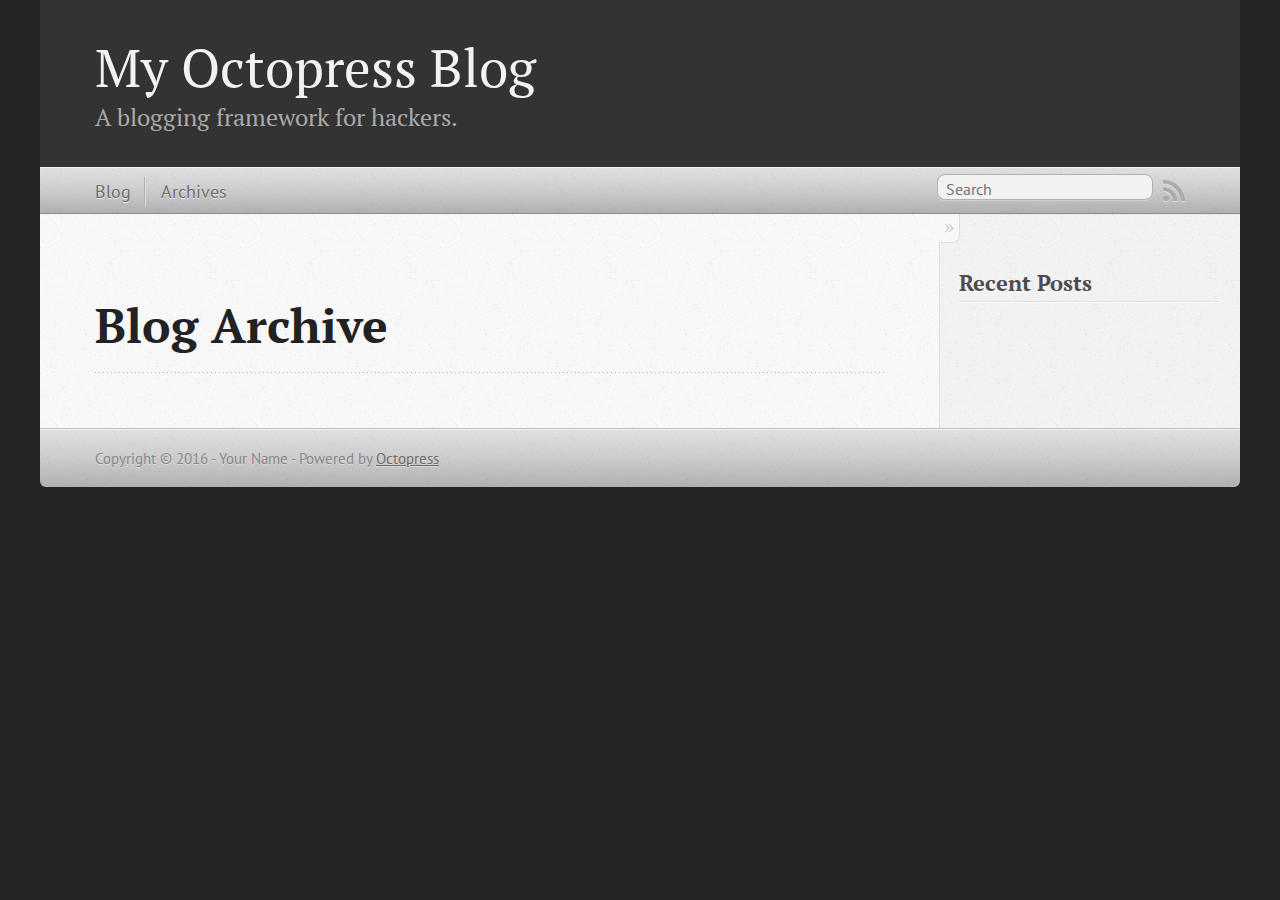
==== blog/archives/index.html @ de202e16 "Site updated at 2016-01-25 10:01:39 UTC" ====
<!DOCTYPE html>
<!--[if IEMobile 7 ]><html class="no-js iem7"><![endif]-->
<!--[if lt IE 9]><html class="no-js lte-ie8"><![endif]-->
<!--[if (gt IE 8)|(gt IEMobile 7)|!(IEMobile)|!(IE)]><!--><html class="no-js" lang="en"><!--<![endif]-->
<head>
  <meta charset="utf-8">
  <title>Blog Archive - My Octopress Blog</title>
  <meta name="author" content="Your Name">

  
  <meta name="description" content=" Blog Archive Recent Posts ">
  

  <!-- http://t.co/dKP3o1e -->
  <meta name="HandheldFriendly" content="True">
  <meta name="MobileOptimized" content="320">
  <meta name="viewport" content="width=device-width, initial-scale=1">

  
  <link rel="canonical" href="http://fancyfsz.github.io/blog/archives/">
  <link href="/favicon.png" rel="icon">
  <link href="/stylesheets/screen.css" media="screen, projection" rel="stylesheet" type="text/css">
  <link href="/atom.xml" rel="alternate" title="My Octopress Blog" type="application/atom+xml">
  <script src="/javascripts/modernizr-2.0.js"></script>
  <script src="//ajax.googleapis.com/ajax/libs/jquery/1.9.1/jquery.min.js"></script>
  <script>!window.jQuery && document.write(unescape('%3Cscript src="/javascripts/libs/jquery.min.js"%3E%3C/script%3E'))</script>
  <script src="/javascripts/octopress.js" type="text/javascript"></script>
  <!--Fonts from Google"s Web font directory at http://google.com/webfonts -->
<link href="//fonts.googleapis.com/css?family=PT+Serif:regular,italic,bold,bolditalic" rel="stylesheet" type="text/css">
<link href="//fonts.googleapis.com/css?family=PT+Sans:regular,italic,bold,bolditalic" rel="stylesheet" type="text/css">

  

</head>

<body   >
  <header role="banner"><hgroup>
  <h1><a href="/">My Octopress Blog</a></h1>
  
    <h2>A blogging framework for hackers.</h2>
  
</hgroup>

</header>
  <nav role="navigation"><ul class="subscription" data-subscription="rss">
  <li><a href="/atom.xml" rel="subscribe-rss" title="subscribe via RSS">RSS</a></li>
  
</ul>
  
<form action="https://www.google.com/search" method="get">
  <fieldset role="search">
    <input type="hidden" name="sitesearch" value="fancyfsz.github.io">
    <input class="search" type="text" name="q" results="0" placeholder="Search"/>
  </fieldset>
</form>
  
<ul class="main-navigation">
  <li><a href="/">Blog</a></li>
  <li><a href="/blog/archives">Archives</a></li>
</ul>

</nav>
  <div id="main">
    <div id="content">
      <div>
<article role="article">
  
  <header>
    <h1 class="entry-title">Blog Archive</h1>
    
  </header>
  
  <div id="blog-archives">

</div>

  
</article>

</div>

<aside class="sidebar">
  
    <section>
  <h1>Recent Posts</h1>
  <ul id="recent_posts">
    
  </ul>
</section>





  
</aside>


    </div>
  </div>
  <footer role="contentinfo"><p>
  Copyright &copy; 2016 - Your Name -
  <span class="credit">Powered by <a href="http://octopress.org">Octopress</a></span>
</p>

</footer>
  







  <script type="text/javascript">
    (function(){
      var twitterWidgets = document.createElement('script');
      twitterWidgets.type = 'text/javascript';
      twitterWidgets.async = true;
      twitterWidgets.src = '//platform.twitter.com/widgets.js';
      document.getElementsByTagName('head')[0].appendChild(twitterWidgets);
    })();
  </script>





</body>
</html>
---- stylesheets/screen.css ----
html,body,div,span,applet,object,iframe,h1,h2,h3,h4,h5,h6,p,blockquote,pre,a,abbr,acronym,address,big,cite,code,del,dfn,em,img,ins,kbd,q,s,samp,small,strike,strong,sub,sup,tt,var,b,u,i,center,dl,dt,dd,ol,ul,li,fieldset,form,label,legend,table,caption,tbody,tfoot,thead,tr,th,td,article,aside,canvas,details,embed,figure,figcaption,footer,header,hgroup,menu,nav,output,ruby,section,summary,time,mark,audio,video{margin:0;padding:0;border:0;font:inherit;font-size:100%;vertical-align:baseline}html{line-height:1}ol,ul{list-style:none}table{border-collapse:collapse;border-spacing:0}caption,th,td{text-align:left;font-weight:normal;vertical-align:middle}q,blockquote{quotes:none}q:before,q:after,blockquote:before,blockquote:after{content:"";content:none}a img{border:none}article,aside,details,figcaption,figure,footer,header,hgroup,main,menu,nav,section,summary{display:block}a{color:#1863a1}a:visited{color:#751590}a:focus{color:#0181eb}a:hover{color:#0181eb}a:active{color:#01579f}aside.sidebar a{color:#222}aside.sidebar a:focus{color:#0181eb}aside.sidebar a:hover{color:#0181eb}aside.sidebar a:active{color:#01579f}a{-moz-transition:color .3s;-o-transition:color .3s;-webkit-transition:color .3s;transition:color .3s}html{background:#252525 url('/images/line-tile.png?1453715888') top left}body>div{background:#f2f2f2 url('/images/noise.png?1453715888') top left;border-bottom:1px solid #bfbfbf}body>div>div{background:#f8f8f8 url('/images/noise.png?1453715888') top left;border-right:1px solid #e0e0e0}.heading,body>header h1,h1,h2,h3,h4,h5,h6{font-family:"PT Serif","Georgia","Helvetica Neue",Arial,sans-serif}.sans,body>header h2,article header p.meta,article>footer,#content .blog-index footer,html .gist .gist-file .gist-meta,#blog-archives a.category,#blog-archives time,aside.sidebar section,body>footer{font-family:"PT Sans","Helvetica Neue",Arial,sans-serif}.serif,body,#content .blog-index a[rel=full-article]{font-family:"PT Serif",Georgia,Times,"Times New Roman",serif}.mono,pre,code,tt,p code,li code{font-family:Menlo,Monaco,"Andale Mono","lucida console","Courier New",monospace}body>header h1{font-size:2.2em;font-family:"PT Serif","Georgia","Helvetica Neue",Arial,sans-serif;font-weight:normal;line-height:1.2em;margin-bottom:0.6667em}body>header h2{font-family:"PT Serif","Georgia","Helvetica Neue",Arial,sans-serif}body{line-height:1.5em;color:#222}h1{font-size:2.2em;line-height:1.2em}@media only screen and (min-width: 992px){body{font-size:1.15em}h1{font-size:2.6em;line-height:1.2em}}h1,h2,h3,h4,h5,h6{text-rendering:optimizelegibility;margin-bottom:1em;font-weight:bold}h2,section h1{font-size:1.5em}h3,section h2,section section h1{font-size:1.3em}h4,section h3,section section h2,section section section h1{font-size:1em}h5,section h4,section section h3{font-size:.9em}h6,section h5,section section h4,section section section h3{font-size:.8em}p,article blockquote,ul,ol{margin-bottom:1.5em}ul{list-style-type:disc}ul ul{list-style-type:circle;margin-bottom:0px}ul ul ul{list-style-type:square;margin-bottom:0px}ol{list-style-type:decimal}ol ol{list-style-type:lower-alpha;margin-bottom:0px}ol ol ol{list-style-type:lower-roman;margin-bottom:0px}ul,ul ul,ul ol,ol,ol ul,ol ol{margin-left:1.3em}ul ul,ul ol,ol ul,ol ol{margin-bottom:0em}strong{font-weight:bold}em{font-style:italic}sup,sub{font-size:0.75em;position:relative;display:inline-block;padding:0 .2em;line-height:.8em}sup{top:-.5em}sub{bottom:-.5em}a[rev='footnote']{font-size:.75em;padding:0 .3em;line-height:1}q{font-style:italic}q:before{content:"\201C"}q:after{content:"\201D"}em,dfn{font-style:italic}strong,dfn{font-weight:bold}del,s{text-decoration:line-through}abbr,acronym{border-bottom:1px dotted;cursor:help}hr{margin-bottom:0.2em}small{font-size:.8em}big{font-size:1.2em}article blockquote{font-style:italic;position:relative;font-size:1.2em;line-height:1.5em;padding-left:1em;border-left:4px solid rgba(170,170,170,0.5)}article blockquote cite{font-style:italic}article blockquote cite a{color:#aaa !important;word-wrap:break-word}article blockquote cite:before{content:'\2014';padding-right:.3em;padding-left:.3em;color:#aaa}@media only screen and (min-width: 992px){article blockquote{padding-left:1.5em;border-left-width:4px}}.pullquote-right:before,.pullquote-left:before{padding:0;border:none;content:attr(data-pullquote);float:right;width:45%;margin:.5em 0 1em 1.5em;position:relative;top:7px;font-size:1.4em;line-height:1.45em}.pullquote-left:before{float:left;margin:.5em 1.5em 1em 0}.force-wrap,article a,aside.sidebar a{white-space:-moz-pre-wrap;white-space:-pre-wrap;white-space:-o-pre-wrap;white-space:pre-wrap;word-wrap:break-word}.group,body>header,body>nav,body>footer,body #content>article,body #content>div>article,body #content>div>section,body div.pagination,aside.sidebar,#main,#content,.sidebar{*zoom:1}.group:after,body>header:after,body>nav:after,body>footer:after,body #content>article:after,body #content>div>article:after,body #content>div>section:after,body div.pagination:after,#main:after,#content:after,.sidebar:after{content:"";display:table;clear:both}body{-webkit-text-size-adjust:none;max-width:1200px;position:relative;margin:0 auto}body>header,body>nav,body>footer,body #content>article,body #content>div>article,body #content>div>section{padding-left:18px;padding-right:18px}@media only screen and (min-width: 480px){body>header,body>nav,body>footer,body #content>article,body #content>div>article,body #content>div>section{padding-left:25px;padding-right:25px}}@media only screen and (min-width: 768px){body>header,body>nav,body>footer,body #content>article,body #content>div>article,body #content>div>section{padding-left:35px;padding-right:35px}}@media only screen and (min-width: 992px){body>header,body>nav,body>footer,body #content>article,body #content>div>article,body #content>div>section{padding-left:55px;padding-right:55px}}body div.pagination{margin-left:18px;margin-right:18px}@media only screen and (min-width: 480px){body div.pagination{margin-left:25px;margin-right:25px}}@media only screen and (min-width: 768px){body div.pagination{margin-left:35px;margin-right:35px}}@media only screen and (min-width: 992px){body div.pagination{margin-left:55px;margin-right:55px}}body>header{font-size:1em;padding-top:1.5em;padding-bottom:1.5em}#content{overflow:hidden}#content>div,#content>article{width:100%}aside.sidebar{float:none;padding:0 18px 1px;background-color:#f7f7f7;border-top:1px solid #e0e0e0}.flex-content,article img,article video,article .flash-video,aside.sidebar img{max-width:100%;height:auto}.basic-alignment.left,article img.left,article video.left,article .left.flash-video,aside.sidebar img.left{float:left;margin-right:1.5em}.basic-alignment.right,article img.right,article video.right,article .right.flash-video,aside.sidebar img.right{float:right;margin-left:1.5em}.basic-alignment.center,article img.center,article video.center,article .center.flash-video,aside.sidebar img.center{display:block;margin:0 auto 1.5em}.basic-alignment.left,article img.left,article video.left,article .left.flash-video,aside.sidebar img.left,.basic-alignment.right,article img.right,article video.right,article .right.flash-video,aside.sidebar img.right{margin-bottom:.8em}.toggle-sidebar,.no-sidebar .toggle-sidebar{display:none}@media only screen and (min-width: 750px){body.sidebar-footer aside.sidebar{float:none;width:auto;clear:left;margin:0;padding:0 35px 1px;background-color:#f7f7f7;border-top:1px solid #eaeaea}body.sidebar-footer aside.sidebar section.odd,body.sidebar-footer aside.sidebar section.even{float:left;width:48%}body.sidebar-footer aside.sidebar section.odd{margin-left:0}body.sidebar-footer aside.sidebar section.even{margin-left:4%}body.sidebar-footer aside.sidebar.thirds section{width:30%;margin-left:5%}body.sidebar-footer aside.sidebar.thirds section.first{margin-left:0;clear:both}}body.sidebar-footer #content{margin-right:0px}body.sidebar-footer .toggle-sidebar{display:none}@media only screen and (min-width: 550px){body>header{font-size:1em}}@media only screen and (min-width: 750px){aside.sidebar{float:none;width:auto;clear:left;margin:0;padding:0 35px 1px;background-color:#f7f7f7;border-top:1px solid #eaeaea}aside.sidebar section.odd,aside.sidebar section.even{float:left;width:48%}aside.sidebar section.odd{margin-left:0}aside.sidebar section.even{margin-left:4%}aside.sidebar.thirds section{width:30%;margin-left:5%}aside.sidebar.thirds section.first{margin-left:0;clear:both}}@media only screen and (min-width: 768px){body{-webkit-text-size-adjust:auto}body>header{font-size:1.2em}#main{padding:0;margin:0 auto}#content{overflow:visible;margin-right:240px;position:relative}.no-sidebar #content{margin-right:0;border-right:0}.collapse-sidebar #content{margin-right:20px}#content>div,#content>article{padding-top:17.5px;padding-bottom:17.5px;float:left}aside.sidebar{width:210px;padding:0 15px 15px;background:none;clear:none;float:left;margin:0 -100% 0 0}aside.sidebar section{width:auto;margin-left:0}aside.sidebar section.odd,aside.sidebar section.even{float:none;width:auto;margin-left:0}.collapse-sidebar aside.sidebar{float:none;width:auto;clear:left;margin:0;padding:0 35px 1px;background-color:#f7f7f7;border-top:1px solid #eaeaea}.collapse-sidebar aside.sidebar section.odd,.collapse-sidebar aside.sidebar section.even{float:left;width:48%}.collapse-sidebar aside.sidebar section.odd{margin-left:0}.collapse-sidebar aside.sidebar section.even{margin-left:4%}.collapse-sidebar aside.sidebar.thirds section{width:30%;margin-left:5%}.collapse-sidebar aside.sidebar.thirds section.first{margin-left:0;clear:both}}@media only screen and (min-width: 992px){body>header{font-size:1.3em}#content{margin-right:300px}#content>div,#content>article{padding-top:27.5px;padding-bottom:27.5px}aside.sidebar{width:260px;padding:1.2em 20px 20px}.collapse-sidebar aside.sidebar{padding-left:55px;padding-right:55px}}@media only screen and (min-width: 768px){ul,ol{margin-left:0}}body>header{background:#333}body>header h1{display:inline-block;margin:0}body>header h1 a,body>header h1 a:visited,body>header h1 a:hover{color:#f2f2f2;text-decoration:none}body>header h2{margin:.2em 0 0;font-size:1em;color:#aaa;font-weight:normal}body>nav{position:relative;background-color:#ccc;background:url('/images/noise.png?1453715888'),url('[data-uri]');background:url('/images/noise.png?1453715888'),-webkit-gradient(linear, 50% 0%, 50% 100%, color-stop(0%, #e0e0e0),color-stop(50%, #cccccc),color-stop(100%, #b0b0b0));background:url('/images/noise.png?1453715888'),-moz-linear-gradient(#e0e0e0,#cccccc,#b0b0b0);background:url('/images/noise.png?1453715888'),-webkit-linear-gradient(#e0e0e0,#cccccc,#b0b0b0);background:url('/images/noise.png?1453715888'),linear-gradient(#e0e0e0,#cccccc,#b0b0b0);border-top:1px solid #f2f2f2;border-bottom:1px solid #8c8c8c;padding-top:.35em;padding-bottom:.35em}body>nav form{-moz-background-clip:padding;-o-background-clip:padding-box;-webkit-background-clip:padding;background-clip:padding-box;margin:0;padding:0}body>nav form .search{padding:.3em .5em 0;font-size:.85em;font-family:"PT Sans","Helvetica Neue",Arial,sans-serif;line-height:1.1em;width:95%;-moz-border-radius:.5em;-webkit-border-radius:.5em;border-radius:.5em;-moz-background-clip:padding;-o-background-clip:padding-box;-webkit-background-clip:padding;background-clip:padding-box;-moz-box-shadow:#d1d1d1 0 1px;-webkit-box-shadow:#d1d1d1 0 1px;box-shadow:#d1d1d1 0 1px;background-color:#f2f2f2;border:1px solid #b3b3b3;color:#888}body>nav form .search:focus{color:#444;border-color:#80b1df;-moz-box-shadow:#80b1df 0 0 4px,#80b1df 0 0 3px inset;-webkit-box-shadow:#80b1df 0 0 4px,#80b1df 0 0 3px inset;box-shadow:#80b1df 0 0 4px,#80b1df 0 0 3px inset;background-color:#fff;outline:none}body>nav fieldset[role=search]{float:right;width:48%}body>nav fieldset.mobile-nav{float:left;width:48%}body>nav fieldset.mobile-nav select{width:100%;font-size:.8em;border:1px solid #888}body>nav ul{display:none}@media only screen and (min-width: 550px){body>nav{font-size:.9em}body>nav ul{margin:0;padding:0;border:0;overflow:hidden;*zoom:1;float:left;display:block;padding-top:.15em}body>nav ul li{list-style-image:none;list-style-type:none;margin-left:0;white-space:nowrap;float:left;padding-left:0;padding-right:0}body>nav ul li:first-child{padding-left:0}body>nav ul li:last-child{padding-right:0}body>nav ul li.last{padding-right:0}body>nav ul.subscription{margin-left:.8em;float:right}body>nav ul.subscription li:last-child a{padding-right:0}body>nav ul li{margin:0}body>nav a{color:#6b6b6b;font-family:"PT Sans","Helvetica Neue",Arial,sans-serif;text-shadow:#ebebeb 0 1px;float:left;text-decoration:none;font-size:1.1em;padding:.1em 0;line-height:1.5em}body>nav a:visited{color:#6b6b6b}body>nav a:hover{color:#2b2b2b}body>nav li+li{border-left:1px solid #b0b0b0;margin-left:.8em}body>nav li+li a{padding-left:.8em;border-left:1px solid #dedede}body>nav form{float:right;text-align:left;padding-left:.8em;width:175px}body>nav form .search{width:93%;font-size:.95em;line-height:1.2em}body>nav ul[data-subscription$=email]+form{width:97px}body>nav ul[data-subscription$=email]+form .search{width:91%}body>nav fieldset.mobile-nav{display:none}body>nav fieldset[role=search]{width:99%}}@media only screen and (min-width: 992px){body>nav form{width:215px}body>nav ul[data-subscription$=email]+form{width:147px}}.no-placeholder body>nav .search{background:#f2f2f2 url('/images/search.png?1453715888') 0.3em 0.25em no-repeat;text-indent:1.3em}@media only screen and (min-width: 550px){.maskImage body>nav ul[data-subscription$=email]+form{width:123px}}@media only screen and (min-width: 992px){.maskImage body>nav ul[data-subscription$=email]+form{width:173px}}.maskImage ul.subscription{position:relative;top:.2em}.maskImage ul.subscription li,.maskImage ul.subscription a{border:0;padding:0}.maskImage a[rel=subscribe-rss]{position:relative;top:0px;text-indent:-999999em;background-color:#dedede;border:0;padding:0}.maskImage a[rel=subscribe-rss],.maskImage a[rel=subscribe-rss]:after{-webkit-mask-image:url('/images/rss.png?1453715888');-moz-mask-image:url('/images/rss.png?1453715888');-ms-mask-image:url('/images/rss.png?1453715888');-o-mask-image:url('/images/rss.png?1453715888');mask-image:url('/images/rss.png?1453715888');-webkit-mask-repeat:no-repeat;-moz-mask-repeat:no-repeat;-ms-mask-repeat:no-repeat;-o-mask-repeat:no-repeat;mask-repeat:no-repeat;width:22px;height:22px}.maskImage a[rel=subscribe-rss]:after{content:"";position:absolute;top:-1px;left:0;background-color:#ababab}.maskImage a[rel=subscribe-rss]:hover:after{background-color:#9e9e9e}.maskImage a[rel=subscribe-email]{position:relative;top:0px;text-indent:-999999em;background-color:#dedede;border:0;padding:0}.maskImage a[rel=subscribe-email],.maskImage a[rel=subscribe-email]:after{-webkit-mask-image:url('/images/email.png?1453715888');-moz-mask-image:url('/images/email.png?1453715888');-ms-mask-image:url('/images/email.png?1453715888');-o-mask-image:url('/images/email.png?1453715888');mask-image:url('/images/email.png?1453715888');-webkit-mask-repeat:no-repeat;-moz-mask-repeat:no-repeat;-ms-mask-repeat:no-repeat;-o-mask-repeat:no-repeat;mask-repeat:no-repeat;width:28px;height:22px}.maskImage a[rel=subscribe-email]:after{content:"";position:absolute;top:-1px;left:0;background-color:#ababab}.maskImage a[rel=subscribe-email]:hover:after{background-color:#9e9e9e}article{padding-top:1em}article header{position:relative;padding-top:2em;padding-bottom:1em;margin-bottom:1em;background:url('[data-uri]') bottom left repeat-x}article header h1{margin:0}article header h1 a{text-decoration:none}article header h1 a:hover{text-decoration:underline}article header p{font-size:.9em;color:#aaa;margin:0}article header p.meta{text-transform:uppercase;position:absolute;top:0}@media only screen and (min-width: 768px){article header{margin-bottom:1.5em;padding-bottom:1em;background:url('[data-uri]') bottom left repeat-x}}article h2{padding-top:0.8em;background:url('[data-uri]') top left repeat-x}.entry-content article h2:first-child,article header+h2{padding-top:0}article h2:first-child,article header+h2{background:none}article .feature{padding-top:.5em;margin-bottom:1em;padding-bottom:1em;background:url('[data-uri]') bottom left repeat-x;font-size:2.0em;font-style:italic;line-height:1.3em}article img,article video,article .flash-video{-moz-border-radius:.3em;-webkit-border-radius:.3em;border-radius:.3em;-moz-box-shadow:rgba(0,0,0,0.15) 0 1px 4px;-webkit-box-shadow:rgba(0,0,0,0.15) 0 1px 4px;box-shadow:rgba(0,0,0,0.15) 0 1px 4px;-moz-box-sizing:border-box;-webkit-box-sizing:border-box;box-sizing:border-box;border:#fff 0.5em solid}article video,article .flash-video{margin:0 auto 1.5em}article video{display:block;width:100%}article .flash-video>div{position:relative;display:block;padding-bottom:56.25%;padding-top:1px;height:0;overflow:hidden}article .flash-video>div iframe,article .flash-video>div object,article .flash-video>div embed{position:absolute;top:0;left:0;width:100%;height:100%}article>footer{padding-bottom:2.5em;margin-top:2em}article>footer p.meta{margin-bottom:.8em;font-size:.85em;clear:both;overflow:hidden}.blog-index article+article{background:url('[data-uri]') top left repeat-x}#content .blog-index{padding-top:0;padding-bottom:0}#content .blog-index article{padding-top:2em}#content .blog-index article header{background:none;padding-bottom:0}#content .blog-index article h1{font-size:2.2em}#content .blog-index article h1 a{color:inherit}#content .blog-index article h1 a:hover{color:#0181eb}#content .blog-index a[rel=full-article]{background:#ebebeb;display:inline-block;padding:.4em .8em;margin-right:.5em;text-decoration:none;color:#666;-moz-transition:background-color .5s;-o-transition:background-color .5s;-webkit-transition:background-color .5s;transition:background-color .5s}#content .blog-index a[rel=full-article]:hover{background:#0181eb;text-shadow:none;color:#f8f8f8}#content .blog-index footer{margin-top:1em}.separator,article>footer .byline+time:before,article>footer time+time:before,article>footer .comments:before,article>footer .byline ~ .categories:before{content:"\2022 ";padding:0 .4em 0 .2em;display:inline-block}#content div.pagination{text-align:center;font-size:.95em;position:relative;background:url('[data-uri]') top left repeat-x;padding-top:1.5em;padding-bottom:1.5em}#content div.pagination a{text-decoration:none;color:#aaa}#content div.pagination a.prev{position:absolute;left:0}#content div.pagination a.next{position:absolute;right:0}#content div.pagination a:hover{color:#0181eb}#content div.pagination a[href*=archive]:before,#content div.pagination a[href*=archive]:after{content:'\2014';padding:0 .3em}p.meta+.sharing{padding-top:1em;padding-left:0;background:url('[data-uri]') top left repeat-x}#fb-root{display:none}.highlight,html .gist .gist-file .gist-syntax .gist-highlight{border:1px solid #05232b !important}.highlight table td.code,html .gist .gist-file .gist-syntax .gist-highlight table td.code{width:100%}.highlight .line-numbers,html .gist .gist-file .gist-syntax .highlight .line_numbers{text-align:right;font-size:13px;line-height:1.45em;background:#073642 url('/images/noise.png?1453715888') top left !important;border-right:1px solid #00232c !important;-moz-box-shadow:#083e4b -1px 0 inset;-webkit-box-shadow:#083e4b -1px 0 inset;box-shadow:#083e4b -1px 0 inset;text-shadow:#021014 0 -1px;padding:.8em !important;-moz-border-radius:0;-webkit-border-radius:0;border-radius:0}.highlight .line-numbers span,html .gist .gist-file .gist-syntax .highlight .line_numbers span{color:#586e75 !important}figure.code,.gist-file,pre{-moz-box-shadow:rgba(0,0,0,0.06) 0 0 10px;-webkit-box-shadow:rgba(0,0,0,0.06) 0 0 10px;box-shadow:rgba(0,0,0,0.06) 0 0 10px}figure.code .highlight pre,.gist-file .highlight pre,pre .highlight pre{-moz-box-shadow:none;-webkit-box-shadow:none;box-shadow:none}.gist .highlight *::-moz-selection,figure.code .highlight *::-moz-selection{background:#386774;color:inherit;text-shadow:#002b36 0 1px}.gist .highlight *::-webkit-selection,figure.code .highlight *::-webkit-selection{background:#386774;color:inherit;text-shadow:#002b36 0 1px}.gist .highlight *::selection,figure.code .highlight *::selection{background:#386774;color:inherit;text-shadow:#002b36 0 1px}html .gist .gist-file{margin-bottom:1.8em;position:relative;border:none;padding-top:26px !important}html .gist .gist-file .highlight{margin-bottom:0}html .gist .gist-file .gist-syntax{border-bottom:0 !important;background:none !important}html .gist .gist-file .gist-syntax .gist-highlight{background:#002b36 !important}html .gist .gist-file .gist-syntax .highlight pre{padding:0}html .gist .gist-file .gist-meta{padding:.6em 0.8em;border:1px solid #083e4b !important;color:#586e75;font-size:.7em !important;background:#073642 url('/images/noise.png?1453715888') top left;line-height:1.5em}html .gist .gist-file .gist-meta a{color:#76888b !important;text-decoration:none}html .gist .gist-file .gist-meta a:hover,html .gist .gist-file .gist-meta a:focus{text-decoration:underline}html .gist .gist-file .gist-meta a:hover{color:#93a1a1 !important}html .gist .gist-file .gist-meta a[href*='#file']{position:absolute;top:0;left:0;right:-10px;color:#474747 !important}html .gist .gist-file .gist-meta a[href*='#file']:hover{color:#1863a1 !important}html .gist .gist-file .gist-meta a[href*=raw]{top:.4em}pre{background:#002b36 url('/images/noise.png?1453715888') top left;-moz-border-radius:.4em;-webkit-border-radius:.4em;border-radius:.4em;border:1px solid #05232b;line-height:1.45em;font-size:13px;margin-bottom:2.1em;padding:.8em 1em;color:#93a1a1;overflow:auto}h3.filename+pre{-moz-border-radius-topleft:0px;-webkit-border-top-left-radius:0px;border-top-left-radius:0px;-moz-border-radius-topright:0px;-webkit-border-top-right-radius:0px;border-top-right-radius:0px}p code,li code{display:inline-block;white-space:no-wrap;background:#fff;font-size:.8em;line-height:1.5em;color:#555;border:1px solid #ddd;-moz-border-radius:.4em;-webkit-border-radius:.4em;border-radius:.4em;padding:0 .3em;margin:-1px 0}p pre code,li pre code{font-size:1em !important;background:none;border:none}.pre-code,html .gist .gist-file .gist-syntax .highlight pre,.highlight code{font-family:Menlo,Monaco,"Andale Mono","lucida console","Courier New",monospace !important;overflow:scroll;overflow-y:hidden;display:block;padding:.8em;overflow-x:auto;line-height:1.45em;background:#002b36 url('/images/noise.png?1453715888') top left !important;color:#93a1a1 !important}.pre-code span,html .gist .gist-file .gist-syntax .highlight pre span,.highlight code span{color:#93a1a1 !important}.pre-code span,html .gist .gist-file .gist-syntax .highlight pre span,.highlight code span{font-style:normal !important;font-weight:normal !important}.pre-code .c,html .gist .gist-file .gist-syntax .highlight pre .c,.highlight code .c{color:#586e75 !important;font-style:italic !important}.pre-code .cm,html .gist .gist-file .gist-syntax .highlight pre .cm,.highlight code .cm{color:#586e75 !important;font-style:italic !important}.pre-code .cp,html .gist .gist-file .gist-syntax .highlight pre .cp,.highlight code .cp{color:#586e75 !important;font-style:italic !important}.pre-code .c1,html .gist .gist-file .gist-syntax .highlight pre .c1,.highlight code .c1{color:#586e75 !important;font-style:italic !important}.pre-code .cs,html .gist .gist-file .gist-syntax .highlight pre .cs,.highlight code .cs{color:#586e75 !important;font-weight:bold !important;font-style:italic !important}.pre-code .err,html .gist .gist-file .gist-syntax .highlight pre .err,.highlight code .err{color:#dc322f !important;background:none !important}.pre-code .k,html .gist .gist-file .gist-syntax .highlight pre .k,.highlight code .k{color:#cb4b16 !important}.pre-code .o,html .gist .gist-file .gist-syntax .highlight pre .o,.highlight code .o{color:#93a1a1 !important;font-weight:bold !important}.pre-code .p,html .gist .gist-file .gist-syntax .highlight pre .p,.highlight code .p{color:#93a1a1 !important}.pre-code .ow,html .gist .gist-file .gist-syntax .highlight pre .ow,.highlight code .ow{color:#2aa198 !important;font-weight:bold !important}.pre-code .gd,html .gist .gist-file .gist-syntax .highlight pre .gd,.highlight code .gd{color:#93a1a1 !important;background-color:#372d34 !important;display:inline-block}.pre-code .gd .x,html .gist .gist-file .gist-syntax .highlight pre .gd .x,.highlight code .gd .x{color:#93a1a1 !important;background-color:#4d2d34 !important;display:inline-block}.pre-code .ge,html .gist .gist-file .gist-syntax .highlight pre .ge,.highlight code .ge{color:#93a1a1 !important;font-style:italic !important}.pre-code .gh,html .gist .gist-file .gist-syntax .highlight pre .gh,.highlight code .gh{color:#586e75 !important}.pre-code .gi,html .gist .gist-file .gist-syntax .highlight pre .gi,.highlight code .gi{color:#93a1a1 !important;background-color:#1b412b !important;display:inline-block}.pre-code .gi .x,html .gist .gist-file .gist-syntax .highlight pre .gi .x,.highlight code .gi .x{color:#93a1a1 !important;background-color:#355720 !important;display:inline-block}.pre-code .gs,html .gist .gist-file .gist-syntax .highlight pre .gs,.highlight code .gs{color:#93a1a1 !important;font-weight:bold !important}.pre-code .gu,html .gist .gist-file .gist-syntax .highlight pre .gu,.highlight code .gu{color:#6c71c4 !important}.pre-code .kc,html .gist .gist-file .gist-syntax .highlight pre .kc,.highlight code .kc{color:#859900 !important;font-weight:bold !important}.pre-code .kd,html .gist .gist-file .gist-syntax .highlight pre .kd,.highlight code .kd{color:#268bd2 !important}.pre-code .kp,html .gist .gist-file .gist-syntax .highlight pre .kp,.highlight code .kp{color:#cb4b16 !important;font-weight:bold !important}.pre-code .kr,html .gist .gist-file .gist-syntax .highlight pre .kr,.highlight code .kr{color:#d33682 !important;font-weight:bold !important}.pre-code .kt,html .gist .gist-file .gist-syntax .highlight pre .kt,.highlight code .kt{color:#2aa198 !important}.pre-code .n,html .gist .gist-file .gist-syntax .highlight pre .n,.highlight code .n{color:#268bd2 !important}.pre-code .na,html .gist .gist-file .gist-syntax .highlight pre .na,.highlight code .na{color:#268bd2 !important}.pre-code .nb,html .gist .gist-file .gist-syntax .highlight pre .nb,.highlight code .nb{color:#859900 !important}.pre-code .nc,html .gist .gist-file .gist-syntax .highlight pre .nc,.highlight code .nc{color:#d33682 !important}.pre-code .no,html .gist .gist-file .gist-syntax .highlight pre .no,.highlight code .no{color:#b58900 !important}.pre-code .nl,html .gist .gist-file .gist-syntax .highlight pre .nl,.highlight code .nl{color:#859900 !important}.pre-code .ne,html .gist .gist-file .gist-syntax .highlight pre .ne,.highlight code .ne{color:#268bd2 !important;font-weight:bold !important}.pre-code .nf,html .gist .gist-file .gist-syntax .highlight pre .nf,.highlight code .nf{color:#268bd2 !important;font-weight:bold !important}.pre-code .nn,html .gist .gist-file .gist-syntax .highlight pre .nn,.highlight code .nn{color:#b58900 !important}.pre-code .nt,html .gist .gist-file .gist-syntax .highlight pre .nt,.highlight code .nt{color:#268bd2 !important;font-weight:bold !important}.pre-code .nx,html .gist .gist-file .gist-syntax .highlight pre .nx,.highlight code .nx{color:#b58900 !important}.pre-code .vg,html .gist .gist-file .gist-syntax .highlight pre .vg,.highlight code .vg{color:#268bd2 !important}.pre-code .vi,html .gist .gist-file .gist-syntax .highlight pre .vi,.highlight code .vi{color:#268bd2 !important}.pre-code .nv,html .gist .gist-file .gist-syntax .highlight pre .nv,.highlight code .nv{color:#268bd2 !important}.pre-code .mf,html .gist .gist-file .gist-syntax .highlight pre .mf,.highlight code .mf{color:#2aa198 !important}.pre-code .m,html .gist .gist-file .gist-syntax .highlight pre .m,.highlight code .m{color:#2aa198 !important}.pre-code .mh,html .gist .gist-file .gist-syntax .highlight pre .mh,.highlight code .mh{color:#2aa198 !important}.pre-code .mi,html .gist .gist-file .gist-syntax .highlight pre .mi,.highlight code .mi{color:#2aa198 !important}.pre-code .s,html .gist .gist-file .gist-syntax .highlight pre .s,.highlight code .s{color:#2aa198 !important}.pre-code .sd,html .gist .gist-file .gist-syntax .highlight pre .sd,.highlight code .sd{color:#2aa198 !important}.pre-code .s2,html .gist .gist-file .gist-syntax .highlight pre .s2,.highlight code .s2{color:#2aa198 !important}.pre-code .se,html .gist .gist-file .gist-syntax .highlight pre .se,.highlight code .se{color:#dc322f !important}.pre-code .si,html .gist .gist-file .gist-syntax .highlight pre .si,.highlight code .si{color:#268bd2 !important}.pre-code .sr,html .gist .gist-file .gist-syntax .highlight pre .sr,.highlight code .sr{color:#2aa198 !important}.pre-code .s1,html .gist .gist-file .gist-syntax .highlight pre .s1,.highlight code .s1{color:#2aa198 !important}.pre-code div .gd,html .gist .gist-file .gist-syntax .highlight pre div .gd,.highlight code div .gd,.pre-code div .gd .x,html .gist .gist-file .gist-syntax .highlight pre div .gd .x,.highlight code div .gd .x,.pre-code div .gi,html .gist .gist-file .gist-syntax .highlight pre div .gi,.highlight code div .gi,.pre-code div .gi .x,html .gist .gist-file .gist-syntax .highlight pre div .gi .x,.highlight code div .gi .x{display:inline-block;width:100%}.highlight,.gist-highlight{margin-bottom:1.8em;background:#002b36;overflow-y:hidden;overflow-x:auto}.highlight pre,.gist-highlight pre{background:none;-moz-border-radius:0px;-webkit-border-radius:0px;border-radius:0px;border:none;padding:0;margin-bottom:0}pre::-webkit-scrollbar,.highlight::-webkit-scrollbar,.gist-highlight::-webkit-scrollbar{height:.5em;background:rgba(255,255,255,0.15)}pre::-webkit-scrollbar-thumb:horizontal,.highlight::-webkit-scrollbar-thumb:horizontal,.gist-highlight::-webkit-scrollbar-thumb:horizontal{background:rgba(255,255,255,0.2);-webkit-border-radius:4px;border-radius:4px}.highlight code{background:#000}figure.code{background:none;padding:0;border:0;margin-bottom:1.5em}figure.code pre{margin-bottom:0}figure.code figcaption{position:relative}figure.code .highlight{margin-bottom:0}.code-title,html .gist .gist-file .gist-meta a[href*='#file'],h3.filename,figure.code figcaption{text-align:center;font-size:13px;line-height:2em;text-shadow:#cbcccc 0 1px 0;color:#474747;font-weight:normal;margin-bottom:0;-moz-border-radius-topleft:5px;-webkit-border-top-left-radius:5px;border-top-left-radius:5px;-moz-border-radius-topright:5px;-webkit-border-top-right-radius:5px;border-top-right-radius:5px;font-family:"Helvetica Neue", Arial, "Lucida Grande", "Lucida Sans Unicode", Lucida, sans-serif;background:#aaa url('/images/code_bg.png?1453715888') top repeat-x;border:1px solid #565656;border-top-color:#cbcbcb;border-left-color:#a5a5a5;border-right-color:#a5a5a5;border-bottom:0}.download-source,html .gist .gist-file .gist-meta a[href*=raw],figure.code figcaption a{position:absolute;right:.8em;text-decoration:none;color:#666 !important;z-index:1;font-size:13px;text-shadow:#cbcccc 0 1px 0;padding-left:3em}.download-source:hover,html .gist .gist-file .gist-meta a[href*=raw]:hover,figure.code figcaption a:hover,.download-source:focus,html .gist .gist-file .gist-meta a[href*=raw]:focus,figure.code figcaption a:focus{text-decoration:underline}#archive #content>div,#archive #content>div>article{padding-top:0}#blog-archives{color:#aaa}#blog-archives article{padding:1em 0 1em;position:relative;background:url('[data-uri]') bottom left repeat-x}#blog-archives article:last-child{background:none}#blog-archives article footer{padding:0;margin:0}#blog-archives h1{color:#222;margin-bottom:.3em}#blog-archives h2{display:none}#blog-archives h1{font-size:1.5em}#blog-archives h1 a{text-decoration:none;color:inherit;font-weight:normal;display:inline-block}#blog-archives h1 a:hover,#blog-archives h1 a:focus{text-decoration:underline}#blog-archives h1 a:hover{color:#0181eb}#blog-archives a.category,#blog-archives time{color:#aaa}#blog-archives .entry-content{display:none}#blog-archives time{font-size:.9em;line-height:1.2em}#blog-archives time .month,#blog-archives time .day{display:inline-block}#blog-archives time .month{text-transform:uppercase}#blog-archives p{margin-bottom:1em}#blog-archives a,#blog-archives .entry-content a{color:inherit}#blog-archives a:hover,#blog-archives .entry-content a:hover{color:#0181eb}#blog-archives a:hover{color:#0181eb}@media only screen and (min-width: 550px){#blog-archives article{margin-left:5em}#blog-archives h2{margin-bottom:.3em;font-weight:normal;display:inline-block;position:relative;top:-1px;float:left}#blog-archives h2:first-child{padding-top:.75em}#blog-archives time{position:absolute;text-align:right;left:0em;top:1.8em}#blog-archives .year{display:none}#blog-archives article{padding-left:4.5em;padding-bottom:.7em}#blog-archives a.category{line-height:1.1em}}#content>.category article{margin-left:0;padding-left:6.8em}#content>.category .year{display:inline}.side-shadow-border,aside.sidebar section h1,aside.sidebar li{-moz-box-shadow:#fff 0 1px;-webkit-box-shadow:#fff 0 1px;box-shadow:#fff 0 1px}aside.sidebar{overflow:hidden;color:#4c4c4c;text-shadow:#fff 0 1px}aside.sidebar section{font-size:.8em;line-height:1.4em;margin-bottom:1.5em}aside.sidebar section h1{margin:1.5em 0 0;padding-bottom:.2em;border-bottom:1px solid #e0e0e0}aside.sidebar section h1+p{padding-top:.4em}aside.sidebar img{-moz-border-radius:.3em;-webkit-border-radius:.3em;border-radius:.3em;-moz-box-shadow:rgba(0,0,0,0.15) 0 1px 4px;-webkit-box-shadow:rgba(0,0,0,0.15) 0 1px 4px;box-shadow:rgba(0,0,0,0.15) 0 1px 4px;-moz-box-sizing:border-box;-webkit-box-sizing:border-box;box-sizing:border-box;border:#fff 0.3em solid}aside.sidebar ul{margin-bottom:0.5em;margin-left:0}aside.sidebar li{list-style:none;padding:.5em 0;margin:0;border-bottom:1px solid #e0e0e0}aside.sidebar li p:last-child{margin-bottom:0}aside.sidebar a{color:inherit;-moz-transition:color .5s;-o-transition:color .5s;-webkit-transition:color .5s;transition:color .5s}aside.sidebar:hover a{color:#222}aside.sidebar:hover a:hover{color:#0181eb}.aside-alt-link,#pinboard_linkroll .pin-tag{color:#7f7f7f}.aside-alt-link:hover,#pinboard_linkroll .pin-tag:hover{color:#0181eb}@media only screen and (min-width: 768px){.toggle-sidebar{outline:none;position:absolute;right:-10px;top:0;bottom:0;display:inline-block;text-decoration:none;color:#cecece;width:9px;cursor:pointer}.toggle-sidebar:hover{background:#e9e9e9;background:url('[data-uri]');background:-webkit-gradient(linear, 0% 50%, 100% 50%, color-stop(0%, rgba(224,224,224,0.5)),color-stop(100%, rgba(224,224,224,0)));background:-moz-linear-gradient(left, rgba(224,224,224,0.5),rgba(224,224,224,0));background:-webkit-linear-gradient(left, rgba(224,224,224,0.5),rgba(224,224,224,0));background:linear-gradient(to right, rgba(224,224,224,0.5),rgba(224,224,224,0))}.toggle-sidebar:after{position:absolute;right:-11px;top:0;width:20px;font-size:1.2em;line-height:1.1em;padding-bottom:.15em;-moz-border-radius-bottomright:.3em;-webkit-border-bottom-right-radius:.3em;border-bottom-right-radius:.3em;text-align:center;background:#f8f8f8 url('/images/noise.png?1453715888') top left;border-bottom:1px solid #e0e0e0;border-right:1px solid #e0e0e0;content:"\00BB";text-indent:-1px}.collapse-sidebar .toggle-sidebar{text-indent:0px;right:-20px;width:19px}.collapse-sidebar .toggle-sidebar:hover{background:#e9e9e9}.collapse-sidebar .toggle-sidebar:after{border-left:1px solid #e0e0e0;text-shadow:#fff 0 1px;content:"\00AB";left:0px;right:0;text-align:center;text-indent:0;border:0;border-right-width:0;background:none}}.googleplus h1{-moz-box-shadow:none !important;-webkit-box-shadow:none !important;-o-box-shadow:none !important;box-shadow:none !important;border-bottom:0px none !important}.googleplus a{text-decoration:none;white-space:normal !important;line-height:32px}.googleplus a img{float:left;margin-right:0.5em;border:0 none}.googleplus-hidden{position:absolute;top:-1000em;left:-1000em}#pinboard_linkroll .pin-title,#pinboard_linkroll .pin-description{display:block;margin-bottom:.5em}#pinboard_linkroll .pin-tag{text-decoration:none}#pinboard_linkroll .pin-tag:hover,#pinboard_linkroll .pin-tag:focus{text-decoration:underline}#pinboard_linkroll .pin-tag:after{content:','}#pinboard_linkroll .pin-tag:last-child:after{content:''}.delicious-posts a.delicious-link{margin-bottom:.5em;display:block}.delicious-posts p{font-size:1em}body>footer{font-size:.8em;color:#888;text-shadow:#d9d9d9 0 1px;background-color:#ccc;background:url('/images/noise.png?1453715888'),url('[data-uri]');background:url('/images/noise.png?1453715888'),-webkit-gradient(linear, 50% 0%, 50% 100%, color-stop(0%, #e0e0e0),color-stop(50%, #cccccc),color-stop(100%, #b0b0b0));background:url('/images/noise.png?1453715888'),-moz-linear-gradient(#e0e0e0,#cccccc,#b0b0b0);background:url('/images/noise.png?1453715888'),-webkit-linear-gradient(#e0e0e0,#cccccc,#b0b0b0);background:url('/images/noise.png?1453715888'),linear-gradient(#e0e0e0,#cccccc,#b0b0b0);border-top:1px solid #f2f2f2;position:relative;padding-top:1em;padding-bottom:1em;margin-bottom:3em;-moz-border-radius-bottomleft:.4em;-webkit-border-bottom-left-radius:.4em;border-bottom-left-radius:.4em;-moz-border-radius-bottomright:.4em;-webkit-border-bottom-right-radius:.4em;border-bottom-right-radius:.4em;z-index:1}body>footer a{color:#6b6b6b}body>footer a:visited{color:#6b6b6b}body>footer a:hover{color:#484848}body>footer p:last-child{margin-bottom:0}
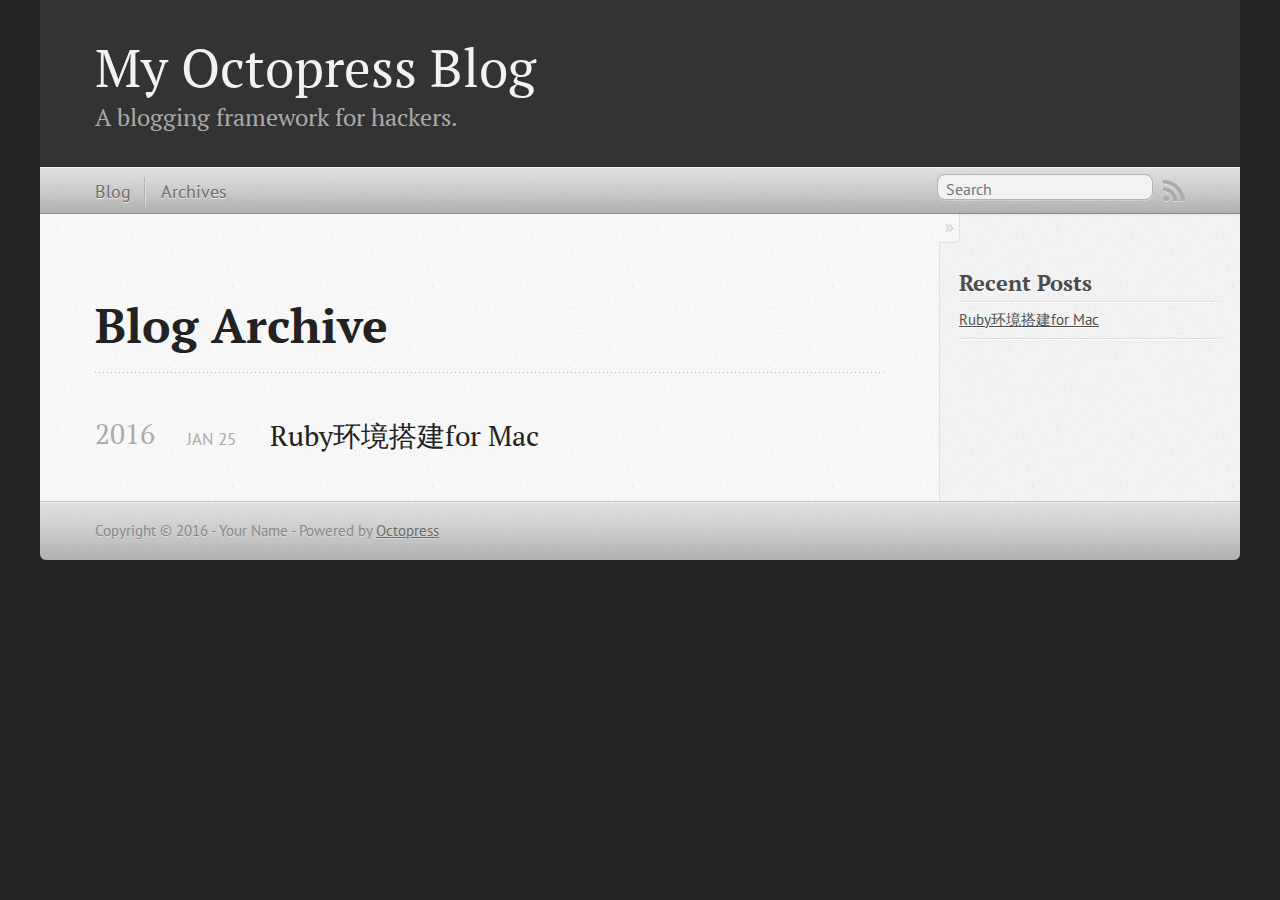
==== commit 790327ee: "Site updated at 2016-01-25 10:17:07 UTC" ====
--- a/blog/archives/index.html
+++ b/blog/archives/index.html
@@ -9,7 +9,8 @@
   <meta name="author" content="Your Name">
 
   
-  <meta name="description" content=" Blog Archive Recent Posts ">
+  <meta name="description" content=" Blog Archive 2016 Ruby环境搭建for Mac
+Jan 25 2016 Recent Posts Ruby环境搭建for Mac ">
   
 
   <!-- http://t.co/dKP3o1e -->
@@ -73,6 +74,19 @@
   
   <div id="blog-archives">
 
+
+
+  
+  <h2>2016</h2>
+
+<article>
+  
+<h1><a href="/blog/2016/01/25/rubyhuan-jing-da-jian-for-mac/">Ruby环境搭建for Mac</a></h1>
+<time datetime="2016-01-25T18:15:39+08:00" pubdate><span class='month'>Jan</span> <span class='day'>25</span> <span class='year'>2016</span></time>
+
+
+</article>
+
 </div>
 
   
@@ -85,6 +99,10 @@
     <section>
   <h1>Recent Posts</h1>
   <ul id="recent_posts">
+    
+      <li class="post">
+        <a href="/blog/2016/01/25/rubyhuan-jing-da-jian-for-mac/">Ruby环境搭建for Mac</a>
+      </li>
     
   </ul>
 </section>
--- a/stylesheets/screen.css
+++ b/stylesheets/screen.css
@@ -1 +1 @@
-html,body,div,span,applet,object,iframe,h1,h2,h3,h4,h5,h6,p,blockquote,pre,a,abbr,acronym,address,big,cite,code,del,dfn,em,img,ins,kbd,q,s,samp,small,strike,strong,sub,sup,tt,var,b,u,i,center,dl,dt,dd,ol,ul,li,fieldset,form,label,legend,table,caption,tbody,tfoot,thead,tr,th,td,article,aside,canvas,details,embed,figure,figcaption,footer,header,hgroup,menu,nav,output,ruby,section,summary,time,mark,audio,video{margin:0;padding:0;border:0;font:inherit;font-size:100%;vertical-align:baseline}html{line-height:1}ol,ul{list-style:none}table{border-collapse:collapse;border-spacing:0}caption,th,td{text-align:left;font-weight:normal;vertical-align:middle}q,blockquote{quotes:none}q:before,q:after,blockquote:before,blockquote:after{content:"";content:none}a img{border:none}article,aside,details,figcaption,figure,footer,header,hgroup,main,menu,nav,section,summary{display:block}a{color:#1863a1}a:visited{color:#751590}a:focus{color:#0181eb}a:hover{color:#0181eb}a:active{color:#01579f}aside.sidebar a{color:#222}aside.sidebar a:focus{color:#0181eb}aside.sidebar a:hover{color:#0181eb}aside.sidebar a:active{color:#01579f}a{-moz-transition:color .3s;-o-transition:color .3s;-webkit-transition:color .3s;transition:color .3s}html{background:#252525 url('/images/line-tile.png?1453715888') top left}body>div{background:#f2f2f2 url('/images/noise.png?1453715888') top left;border-bottom:1px solid #bfbfbf}body>div>div{background:#f8f8f8 url('/images/noise.png?1453715888') top left;border-right:1px solid #e0e0e0}.heading,body>header h1,h1,h2,h3,h4,h5,h6{font-family:"PT Serif","Georgia","Helvetica Neue",Arial,sans-serif}.sans,body>header h2,article header p.meta,article>footer,#content .blog-index footer,html .gist .gist-file .gist-meta,#blog-archives a.category,#blog-archives time,aside.sidebar section,body>footer{font-family:"PT Sans","Helvetica Neue",Arial,sans-serif}.serif,body,#content .blog-index a[rel=full-article]{font-family:"PT Serif",Georgia,Times,"Times New Roman",serif}.mono,pre,code,tt,p code,li code{font-family:Menlo,Monaco,"Andale Mono","lucida console","Courier New",monospace}body>header h1{font-size:2.2em;font-family:"PT Serif","Georgia","Helvetica Neue",Arial,sans-serif;font-weight:normal;line-height:1.2em;margin-bottom:0.6667em}body>header h2{font-family:"PT Serif","Georgia","Helvetica Neue",Arial,sans-serif}body{line-height:1.5em;color:#222}h1{font-size:2.2em;line-height:1.2em}@media only screen and (min-width: 992px){body{font-size:1.15em}h1{font-size:2.6em;line-height:1.2em}}h1,h2,h3,h4,h5,h6{text-rendering:optimizelegibility;margin-bottom:1em;font-weight:bold}h2,section h1{font-size:1.5em}h3,section h2,section section h1{font-size:1.3em}h4,section h3,section section h2,section section section h1{font-size:1em}h5,section h4,section section h3{font-size:.9em}h6,section h5,section section h4,section section section h3{font-size:.8em}p,article blockquote,ul,ol{margin-bottom:1.5em}ul{list-style-type:disc}ul ul{list-style-type:circle;margin-bottom:0px}ul ul ul{list-style-type:square;margin-bottom:0px}ol{list-style-type:decimal}ol ol{list-style-type:lower-alpha;margin-bottom:0px}ol ol ol{list-style-type:lower-roman;margin-bottom:0px}ul,ul ul,ul ol,ol,ol ul,ol ol{margin-left:1.3em}ul ul,ul ol,ol ul,ol ol{margin-bottom:0em}strong{font-weight:bold}em{font-style:italic}sup,sub{font-size:0.75em;position:relative;display:inline-block;padding:0 .2em;line-height:.8em}sup{top:-.5em}sub{bottom:-.5em}a[rev='footnote']{font-size:.75em;padding:0 .3em;line-height:1}q{font-style:italic}q:before{content:"\201C"}q:after{content:"\201D"}em,dfn{font-style:italic}strong,dfn{font-weight:bold}del,s{text-decoration:line-through}abbr,acronym{border-bottom:1px dotted;cursor:help}hr{margin-bottom:0.2em}small{font-size:.8em}big{font-size:1.2em}article blockquote{font-style:italic;position:relative;font-size:1.2em;line-height:1.5em;padding-left:1em;border-left:4px solid rgba(170,170,170,0.5)}article blockquote cite{font-style:italic}article blockquote cite a{color:#aaa !important;word-wrap:break-word}article blockquote cite:before{content:'\2014';padding-right:.3em;padding-left:.3em;color:#aaa}@media only screen and (min-width: 992px){article blockquote{padding-left:1.5em;border-left-width:4px}}.pullquote-right:before,.pullquote-left:before{padding:0;border:none;content:attr(data-pullquote);float:right;width:45%;margin:.5em 0 1em 1.5em;position:relative;top:7px;font-size:1.4em;line-height:1.45em}.pullquote-left:before{float:left;margin:.5em 1.5em 1em 0}.force-wrap,article a,aside.sidebar a{white-space:-moz-pre-wrap;white-space:-pre-wrap;white-space:-o-pre-wrap;white-space:pre-wrap;word-wrap:break-word}.group,body>header,body>nav,body>footer,body #content>article,body #content>div>article,body #content>div>section,body div.pagination,aside.sidebar,#main,#content,.sidebar{*zoom:1}.group:after,body>header:after,body>nav:after,body>footer:after,body #content>article:after,body #content>div>article:after,body #content>div>section:after,body div.pagination:after,#main:after,#content:after,.sidebar:after{content:"";display:table;clear:both}body{-webkit-text-size-adjust:none;max-width:1200px;position:relative;margin:0 auto}body>header,body>nav,body>footer,body #content>article,body #content>div>article,body #content>div>section{padding-left:18px;padding-right:18px}@media only screen and (min-width: 480px){body>header,body>nav,body>footer,body #content>article,body #content>div>article,body #content>div>section{padding-left:25px;padding-right:25px}}@media only screen and (min-width: 768px){body>header,body>nav,body>footer,body #content>article,body #content>div>article,body #content>div>section{padding-left:35px;padding-right:35px}}@media only screen and (min-width: 992px){body>header,body>nav,body>footer,body #content>article,body #content>div>article,body #content>div>section{padding-left:55px;padding-right:55px}}body div.pagination{margin-left:18px;margin-right:18px}@media only screen and (min-width: 480px){body div.pagination{margin-left:25px;margin-right:25px}}@media only screen and (min-width: 768px){body div.pagination{margin-left:35px;margin-right:35px}}@media only screen and (min-width: 992px){body div.pagination{margin-left:55px;margin-right:55px}}body>header{font-size:1em;padding-top:1.5em;padding-bottom:1.5em}#content{overflow:hidden}#content>div,#content>article{width:100%}aside.sidebar{float:none;padding:0 18px 1px;background-color:#f7f7f7;border-top:1px solid #e0e0e0}.flex-content,article img,article video,article .flash-video,aside.sidebar img{max-width:100%;height:auto}.basic-alignment.left,article img.left,article video.left,article .left.flash-video,aside.sidebar img.left{float:left;margin-right:1.5em}.basic-alignment.right,article img.right,article video.right,article .right.flash-video,aside.sidebar img.right{float:right;margin-left:1.5em}.basic-alignment.center,article img.center,article video.center,article .center.flash-video,aside.sidebar img.center{display:block;margin:0 auto 1.5em}.basic-alignment.left,article img.left,article video.left,article .left.flash-video,aside.sidebar img.left,.basic-alignment.right,article img.right,article video.right,article .right.flash-video,aside.sidebar img.right{margin-bottom:.8em}.toggle-sidebar,.no-sidebar .toggle-sidebar{display:none}@media only screen and (min-width: 750px){body.sidebar-footer aside.sidebar{float:none;width:auto;clear:left;margin:0;padding:0 35px 1px;background-color:#f7f7f7;border-top:1px solid #eaeaea}body.sidebar-footer aside.sidebar section.odd,body.sidebar-footer aside.sidebar section.even{float:left;width:48%}body.sidebar-footer aside.sidebar section.odd{margin-left:0}body.sidebar-footer aside.sidebar section.even{margin-left:4%}body.sidebar-footer aside.sidebar.thirds section{width:30%;margin-left:5%}body.sidebar-footer aside.sidebar.thirds section.first{margin-left:0;clear:both}}body.sidebar-footer #content{margin-right:0px}body.sidebar-footer .toggle-sidebar{display:none}@media only screen and (min-width: 550px){body>header{font-size:1em}}@media only screen and (min-width: 750px){aside.sidebar{float:none;width:auto;clear:left;margin:0;padding:0 35px 1px;background-color:#f7f7f7;border-top:1px solid #eaeaea}aside.sidebar section.odd,aside.sidebar section.even{float:left;width:48%}aside.sidebar section.odd{margin-left:0}aside.sidebar section.even{margin-left:4%}aside.sidebar.thirds section{width:30%;margin-left:5%}aside.sidebar.thirds section.first{margin-left:0;clear:both}}@media only screen and (min-width: 768px){body{-webkit-text-size-adjust:auto}body>header{font-size:1.2em}#main{padding:0;margin:0 auto}#content{overflow:visible;margin-right:240px;position:relative}.no-sidebar #content{margin-right:0;border-right:0}.collapse-sidebar #content{margin-right:20px}#content>div,#content>article{padding-top:17.5px;padding-bottom:17.5px;float:left}aside.sidebar{width:210px;padding:0 15px 15px;background:none;clear:none;float:left;margin:0 -100% 0 0}aside.sidebar section{width:auto;margin-left:0}aside.sidebar section.odd,aside.sidebar section.even{float:none;width:auto;margin-left:0}.collapse-sidebar aside.sidebar{float:none;width:auto;clear:left;margin:0;padding:0 35px 1px;background-color:#f7f7f7;border-top:1px solid #eaeaea}.collapse-sidebar aside.sidebar section.odd,.collapse-sidebar aside.sidebar section.even{float:left;width:48%}.collapse-sidebar aside.sidebar section.odd{margin-left:0}.collapse-sidebar aside.sidebar section.even{margin-left:4%}.collapse-sidebar aside.sidebar.thirds section{width:30%;margin-left:5%}.collapse-sidebar aside.sidebar.thirds section.first{margin-left:0;clear:both}}@media only screen and (min-width: 992px){body>header{font-size:1.3em}#content{margin-right:300px}#content>div,#content>article{padding-top:27.5px;padding-bottom:27.5px}aside.sidebar{width:260px;padding:1.2em 20px 20px}.collapse-sidebar aside.sidebar{padding-left:55px;padding-right:55px}}@media only screen and (min-width: 768px){ul,ol{margin-left:0}}body>header{background:#333}body>header h1{display:inline-block;margin:0}body>header h1 a,body>header h1 a:visited,body>header h1 a:hover{color:#f2f2f2;text-decoration:none}body>header h2{margin:.2em 0 0;font-size:1em;color:#aaa;font-weight:normal}body>nav{position:relative;background-color:#ccc;background:url('/images/noise.png?1453715888'),url('[data-uri]');background:url('/images/noise.png?1453715888'),-webkit-gradient(linear, 50% 0%, 50% 100%, color-stop(0%, #e0e0e0),color-stop(50%, #cccccc),color-stop(100%, #b0b0b0));background:url('/images/noise.png?1453715888'),-moz-linear-gradient(#e0e0e0,#cccccc,#b0b0b0);background:url('/images/noise.png?1453715888'),-webkit-linear-gradient(#e0e0e0,#cccccc,#b0b0b0);background:url('/images/noise.png?1453715888'),linear-gradient(#e0e0e0,#cccccc,#b0b0b0);border-top:1px solid #f2f2f2;border-bottom:1px solid #8c8c8c;padding-top:.35em;padding-bottom:.35em}body>nav form{-moz-background-clip:padding;-o-background-clip:padding-box;-webkit-background-clip:padding;background-clip:padding-box;margin:0;padding:0}body>nav form .search{padding:.3em .5em 0;font-size:.85em;font-family:"PT Sans","Helvetica Neue",Arial,sans-serif;line-height:1.1em;width:95%;-moz-border-radius:.5em;-webkit-border-radius:.5em;border-radius:.5em;-moz-background-clip:padding;-o-background-clip:padding-box;-webkit-background-clip:padding;background-clip:padding-box;-moz-box-shadow:#d1d1d1 0 1px;-webkit-box-shadow:#d1d1d1 0 1px;box-shadow:#d1d1d1 0 1px;background-color:#f2f2f2;border:1px solid #b3b3b3;color:#888}body>nav form .search:focus{color:#444;border-color:#80b1df;-moz-box-shadow:#80b1df 0 0 4px,#80b1df 0 0 3px inset;-webkit-box-shadow:#80b1df 0 0 4px,#80b1df 0 0 3px inset;box-shadow:#80b1df 0 0 4px,#80b1df 0 0 3px inset;background-color:#fff;outline:none}body>nav fieldset[role=search]{float:right;width:48%}body>nav fieldset.mobile-nav{float:left;width:48%}body>nav fieldset.mobile-nav select{width:100%;font-size:.8em;border:1px solid #888}body>nav ul{display:none}@media only screen and (min-width: 550px){body>nav{font-size:.9em}body>nav ul{margin:0;padding:0;border:0;overflow:hidden;*zoom:1;float:left;display:block;padding-top:.15em}body>nav ul li{list-style-image:none;list-style-type:none;margin-left:0;white-space:nowrap;float:left;padding-left:0;padding-right:0}body>nav ul li:first-child{padding-left:0}body>nav ul li:last-child{padding-right:0}body>nav ul li.last{padding-right:0}body>nav ul.subscription{margin-left:.8em;float:right}body>nav ul.subscription li:last-child a{padding-right:0}body>nav ul li{margin:0}body>nav a{color:#6b6b6b;font-family:"PT Sans","Helvetica Neue",Arial,sans-serif;text-shadow:#ebebeb 0 1px;float:left;text-decoration:none;font-size:1.1em;padding:.1em 0;line-height:1.5em}body>nav a:visited{color:#6b6b6b}body>nav a:hover{color:#2b2b2b}body>nav li+li{border-left:1px solid #b0b0b0;margin-left:.8em}body>nav li+li a{padding-left:.8em;border-left:1px solid #dedede}body>nav form{float:right;text-align:left;padding-left:.8em;width:175px}body>nav form .search{width:93%;font-size:.95em;line-height:1.2em}body>nav ul[data-subscription$=email]+form{width:97px}body>nav ul[data-subscription$=email]+form .search{width:91%}body>nav fieldset.mobile-nav{display:none}body>nav fieldset[role=search]{width:99%}}@media only screen and (min-width: 992px){body>nav form{width:215px}body>nav ul[data-subscription$=email]+form{width:147px}}.no-placeholder body>nav .search{background:#f2f2f2 url('/images/search.png?1453715888') 0.3em 0.25em no-repeat;text-indent:1.3em}@media only screen and (min-width: 550px){.maskImage body>nav ul[data-subscription$=email]+form{width:123px}}@media only screen and (min-width: 992px){.maskImage body>nav ul[data-subscription$=email]+form{width:173px}}.maskImage ul.subscription{position:relative;top:.2em}.maskImage ul.subscription li,.maskImage ul.subscription a{border:0;padding:0}.maskImage a[rel=subscribe-rss]{position:relative;top:0px;text-indent:-999999em;background-color:#dedede;border:0;padding:0}.maskImage a[rel=subscribe-rss],.maskImage a[rel=subscribe-rss]:after{-webkit-mask-image:url('/images/rss.png?1453715888');-moz-mask-image:url('/images/rss.png?1453715888');-ms-mask-image:url('/images/rss.png?1453715888');-o-mask-image:url('/images/rss.png?1453715888');mask-image:url('/images/rss.png?1453715888');-webkit-mask-repeat:no-repeat;-moz-mask-repeat:no-repeat;-ms-mask-repeat:no-repeat;-o-mask-repeat:no-repeat;mask-repeat:no-repeat;width:22px;height:22px}.maskImage a[rel=subscribe-rss]:after{content:"";position:absolute;top:-1px;left:0;background-color:#ababab}.maskImage a[rel=subscribe-rss]:hover:after{background-color:#9e9e9e}.maskImage a[rel=subscribe-email]{position:relative;top:0px;text-indent:-999999em;background-color:#dedede;border:0;padding:0}.maskImage a[rel=subscribe-email],.maskImage a[rel=subscribe-email]:after{-webkit-mask-image:url('/images/email.png?1453715888');-moz-mask-image:url('/images/email.png?1453715888');-ms-mask-image:url('/images/email.png?1453715888');-o-mask-image:url('/images/email.png?1453715888');mask-image:url('/images/email.png?1453715888');-webkit-mask-repeat:no-repeat;-moz-mask-repeat:no-repeat;-ms-mask-repeat:no-repeat;-o-mask-repeat:no-repeat;mask-repeat:no-repeat;width:28px;height:22px}.maskImage a[rel=subscribe-email]:after{content:"";position:absolute;top:-1px;left:0;background-color:#ababab}.maskImage a[rel=subscribe-email]:hover:after{background-color:#9e9e9e}article{padding-top:1em}article header{position:relative;padding-top:2em;padding-bottom:1em;margin-bottom:1em;background:url('[data-uri]') bottom left repeat-x}article header h1{margin:0}article header h1 a{text-decoration:none}article header h1 a:hover{text-decoration:underline}article header p{font-size:.9em;color:#aaa;margin:0}article header p.meta{text-transform:uppercase;position:absolute;top:0}@media only screen and (min-width: 768px){article header{margin-bottom:1.5em;padding-bottom:1em;background:url('[data-uri]') bottom left repeat-x}}article h2{padding-top:0.8em;background:url('[data-uri]') top left repeat-x}.entry-content article h2:first-child,article header+h2{padding-top:0}article h2:first-child,article header+h2{background:none}article .feature{padding-top:.5em;margin-bottom:1em;padding-bottom:1em;background:url('[data-uri]') bottom left repeat-x;font-size:2.0em;font-style:italic;line-height:1.3em}article img,article video,article .flash-video{-moz-border-radius:.3em;-webkit-border-radius:.3em;border-radius:.3em;-moz-box-shadow:rgba(0,0,0,0.15) 0 1px 4px;-webkit-box-shadow:rgba(0,0,0,0.15) 0 1px 4px;box-shadow:rgba(0,0,0,0.15) 0 1px 4px;-moz-box-sizing:border-box;-webkit-box-sizing:border-box;box-sizing:border-box;border:#fff 0.5em solid}article video,article .flash-video{margin:0 auto 1.5em}article video{display:block;width:100%}article .flash-video>div{position:relative;display:block;padding-bottom:56.25%;padding-top:1px;height:0;overflow:hidden}article .flash-video>div iframe,article .flash-video>div object,article .flash-video>div embed{position:absolute;top:0;left:0;width:100%;height:100%}article>footer{padding-bottom:2.5em;margin-top:2em}article>footer p.meta{margin-bottom:.8em;font-size:.85em;clear:both;overflow:hidden}.blog-index article+article{background:url('[data-uri]') top left repeat-x}#content .blog-index{padding-top:0;padding-bottom:0}#content .blog-index article{padding-top:2em}#content .blog-index article header{background:none;padding-bottom:0}#content .blog-index article h1{font-size:2.2em}#content .blog-index article h1 a{color:inherit}#content .blog-index article h1 a:hover{color:#0181eb}#content .blog-index a[rel=full-article]{background:#ebebeb;display:inline-block;padding:.4em .8em;margin-right:.5em;text-decoration:none;color:#666;-moz-transition:background-color .5s;-o-transition:background-color .5s;-webkit-transition:background-color .5s;transition:background-color .5s}#content .blog-index a[rel=full-article]:hover{background:#0181eb;text-shadow:none;color:#f8f8f8}#content .blog-index footer{margin-top:1em}.separator,article>footer .byline+time:before,article>footer time+time:before,article>footer .comments:before,article>footer .byline ~ .categories:before{content:"\2022 ";padding:0 .4em 0 .2em;display:inline-block}#content div.pagination{text-align:center;font-size:.95em;position:relative;background:url('[data-uri]') top left repeat-x;padding-top:1.5em;padding-bottom:1.5em}#content div.pagination a{text-decoration:none;color:#aaa}#content div.pagination a.prev{position:absolute;left:0}#content div.pagination a.next{position:absolute;right:0}#content div.pagination a:hover{color:#0181eb}#content div.pagination a[href*=archive]:before,#content div.pagination a[href*=archive]:after{content:'\2014';padding:0 .3em}p.meta+.sharing{padding-top:1em;padding-left:0;background:url('[data-uri]') top left repeat-x}#fb-root{display:none}.highlight,html .gist .gist-file .gist-syntax .gist-highlight{border:1px solid #05232b !important}.highlight table td.code,html .gist .gist-file .gist-syntax .gist-highlight table td.code{width:100%}.highlight .line-numbers,html .gist .gist-file .gist-syntax .highlight .line_numbers{text-align:right;font-size:13px;line-height:1.45em;background:#073642 url('/images/noise.png?1453715888') top left !important;border-right:1px solid #00232c !important;-moz-box-shadow:#083e4b -1px 0 inset;-webkit-box-shadow:#083e4b -1px 0 inset;box-shadow:#083e4b -1px 0 inset;text-shadow:#021014 0 -1px;padding:.8em !important;-moz-border-radius:0;-webkit-border-radius:0;border-radius:0}.highlight .line-numbers span,html .gist .gist-file .gist-syntax .highlight .line_numbers span{color:#586e75 !important}figure.code,.gist-file,pre{-moz-box-shadow:rgba(0,0,0,0.06) 0 0 10px;-webkit-box-shadow:rgba(0,0,0,0.06) 0 0 10px;box-shadow:rgba(0,0,0,0.06) 0 0 10px}figure.code .highlight pre,.gist-file .highlight pre,pre .highlight pre{-moz-box-shadow:none;-webkit-box-shadow:none;box-shadow:none}.gist .highlight *::-moz-selection,figure.code .highlight *::-moz-selection{background:#386774;color:inherit;text-shadow:#002b36 0 1px}.gist .highlight *::-webkit-selection,figure.code .highlight *::-webkit-selection{background:#386774;color:inherit;text-shadow:#002b36 0 1px}.gist .highlight *::selection,figure.code .highlight *::selection{background:#386774;color:inherit;text-shadow:#002b36 0 1px}html .gist .gist-file{margin-bottom:1.8em;position:relative;border:none;padding-top:26px !important}html .gist .gist-file .highlight{margin-bottom:0}html .gist .gist-file .gist-syntax{border-bottom:0 !important;background:none !important}html .gist .gist-file .gist-syntax .gist-highlight{background:#002b36 !important}html .gist .gist-file .gist-syntax .highlight pre{padding:0}html .gist .gist-file .gist-meta{padding:.6em 0.8em;border:1px solid #083e4b !important;color:#586e75;font-size:.7em !important;background:#073642 url('/images/noise.png?1453715888') top left;line-height:1.5em}html .gist .gist-file .gist-meta a{color:#76888b !important;text-decoration:none}html .gist .gist-file .gist-meta a:hover,html .gist .gist-file .gist-meta a:focus{text-decoration:underline}html .gist .gist-file .gist-meta a:hover{color:#93a1a1 !important}html .gist .gist-file .gist-meta a[href*='#file']{position:absolute;top:0;left:0;right:-10px;color:#474747 !important}html .gist .gist-file .gist-meta a[href*='#file']:hover{color:#1863a1 !important}html .gist .gist-file .gist-meta a[href*=raw]{top:.4em}pre{background:#002b36 url('/images/noise.png?1453715888') top left;-moz-border-radius:.4em;-webkit-border-radius:.4em;border-radius:.4em;border:1px solid #05232b;line-height:1.45em;font-size:13px;margin-bottom:2.1em;padding:.8em 1em;color:#93a1a1;overflow:auto}h3.filename+pre{-moz-border-radius-topleft:0px;-webkit-border-top-left-radius:0px;border-top-left-radius:0px;-moz-border-radius-topright:0px;-webkit-border-top-right-radius:0px;border-top-right-radius:0px}p code,li code{display:inline-block;white-space:no-wrap;background:#fff;font-size:.8em;line-height:1.5em;color:#555;border:1px solid #ddd;-moz-border-radius:.4em;-webkit-border-radius:.4em;border-radius:.4em;padding:0 .3em;margin:-1px 0}p pre code,li pre code{font-size:1em !important;background:none;border:none}.pre-code,html .gist .gist-file .gist-syntax .highlight pre,.highlight code{font-family:Menlo,Monaco,"Andale Mono","lucida console","Courier New",monospace !important;overflow:scroll;overflow-y:hidden;display:block;padding:.8em;overflow-x:auto;line-height:1.45em;background:#002b36 url('/images/noise.png?1453715888') top left !important;color:#93a1a1 !important}.pre-code span,html .gist .gist-file .gist-syntax .highlight pre span,.highlight code span{color:#93a1a1 !important}.pre-code span,html .gist .gist-file .gist-syntax .highlight pre span,.highlight code span{font-style:normal !important;font-weight:normal !important}.pre-code .c,html .gist .gist-file .gist-syntax .highlight pre .c,.highlight code .c{color:#586e75 !important;font-style:italic !important}.pre-code .cm,html .gist .gist-file .gist-syntax .highlight pre .cm,.highlight code .cm{color:#586e75 !important;font-style:italic !important}.pre-code .cp,html .gist .gist-file .gist-syntax .highlight pre .cp,.highlight code .cp{color:#586e75 !important;font-style:italic !important}.pre-code .c1,html .gist .gist-file .gist-syntax .highlight pre .c1,.highlight code .c1{color:#586e75 !important;font-style:italic !important}.pre-code .cs,html .gist .gist-file .gist-syntax .highlight pre .cs,.highlight code .cs{color:#586e75 !important;font-weight:bold !important;font-style:italic !important}.pre-code .err,html .gist .gist-file .gist-syntax .highlight pre .err,.highlight code .err{color:#dc322f !important;background:none !important}.pre-code .k,html .gist .gist-file .gist-syntax .highlight pre .k,.highlight code .k{color:#cb4b16 !important}.pre-code .o,html .gist .gist-file .gist-syntax .highlight pre .o,.highlight code .o{color:#93a1a1 !important;font-weight:bold !important}.pre-code .p,html .gist .gist-file .gist-syntax .highlight pre .p,.highlight code .p{color:#93a1a1 !important}.pre-code .ow,html .gist .gist-file .gist-syntax .highlight pre .ow,.highlight code .ow{color:#2aa198 !important;font-weight:bold !important}.pre-code .gd,html .gist .gist-file .gist-syntax .highlight pre .gd,.highlight code .gd{color:#93a1a1 !important;background-color:#372d34 !important;display:inline-block}.pre-code .gd .x,html .gist .gist-file .gist-syntax .highlight pre .gd .x,.highlight code .gd .x{color:#93a1a1 !important;background-color:#4d2d34 !important;display:inline-block}.pre-code .ge,html .gist .gist-file .gist-syntax .highlight pre .ge,.highlight code .ge{color:#93a1a1 !important;font-style:italic !important}.pre-code .gh,html .gist .gist-file .gist-syntax .highlight pre .gh,.highlight code .gh{color:#586e75 !important}.pre-code .gi,html .gist .gist-file .gist-syntax .highlight pre .gi,.highlight code .gi{color:#93a1a1 !important;background-color:#1b412b !important;display:inline-block}.pre-code .gi .x,html .gist .gist-file .gist-syntax .highlight pre .gi .x,.highlight code .gi .x{color:#93a1a1 !important;background-color:#355720 !important;display:inline-block}.pre-code .gs,html .gist .gist-file .gist-syntax .highlight pre .gs,.highlight code .gs{color:#93a1a1 !important;font-weight:bold !important}.pre-code .gu,html .gist .gist-file .gist-syntax .highlight pre .gu,.highlight code .gu{color:#6c71c4 !important}.pre-code .kc,html .gist .gist-file .gist-syntax .highlight pre .kc,.highlight code .kc{color:#859900 !important;font-weight:bold !important}.pre-code .kd,html .gist .gist-file .gist-syntax .highlight pre .kd,.highlight code .kd{color:#268bd2 !important}.pre-code .kp,html .gist .gist-file .gist-syntax .highlight pre .kp,.highlight code .kp{color:#cb4b16 !important;font-weight:bold !important}.pre-code .kr,html .gist .gist-file .gist-syntax .highlight pre .kr,.highlight code .kr{color:#d33682 !important;font-weight:bold !important}.pre-code .kt,html .gist .gist-file .gist-syntax .highlight pre .kt,.highlight code .kt{color:#2aa198 !important}.pre-code .n,html .gist .gist-file .gist-syntax .highlight pre .n,.highlight code .n{color:#268bd2 !important}.pre-code .na,html .gist .gist-file .gist-syntax .highlight pre .na,.highlight code .na{color:#268bd2 !important}.pre-code .nb,html .gist .gist-file .gist-syntax .highlight pre .nb,.highlight code .nb{color:#859900 !important}.pre-code .nc,html .gist .gist-file .gist-syntax .highlight pre .nc,.highlight code .nc{color:#d33682 !important}.pre-code .no,html .gist .gist-file .gist-syntax .highlight pre .no,.highlight code .no{color:#b58900 !important}.pre-code .nl,html .gist .gist-file .gist-syntax .highlight pre .nl,.highlight code .nl{color:#859900 !important}.pre-code .ne,html .gist .gist-file .gist-syntax .highlight pre .ne,.highlight code .ne{color:#268bd2 !important;font-weight:bold !important}.pre-code .nf,html .gist .gist-file .gist-syntax .highlight pre .nf,.highlight code .nf{color:#268bd2 !important;font-weight:bold !important}.pre-code .nn,html .gist .gist-file .gist-syntax .highlight pre .nn,.highlight code .nn{color:#b58900 !important}.pre-code .nt,html .gist .gist-file .gist-syntax .highlight pre .nt,.highlight code .nt{color:#268bd2 !important;font-weight:bold !important}.pre-code .nx,html .gist .gist-file .gist-syntax .highlight pre .nx,.highlight code .nx{color:#b58900 !important}.pre-code .vg,html .gist .gist-file .gist-syntax .highlight pre .vg,.highlight code .vg{color:#268bd2 !important}.pre-code .vi,html .gist .gist-file .gist-syntax .highlight pre .vi,.highlight code .vi{color:#268bd2 !important}.pre-code .nv,html .gist .gist-file .gist-syntax .highlight pre .nv,.highlight code .nv{color:#268bd2 !important}.pre-code .mf,html .gist .gist-file .gist-syntax .highlight pre .mf,.highlight code .mf{color:#2aa198 !important}.pre-code .m,html .gist .gist-file .gist-syntax .highlight pre .m,.highlight code .m{color:#2aa198 !important}.pre-code .mh,html .gist .gist-file .gist-syntax .highlight pre .mh,.highlight code .mh{color:#2aa198 !important}.pre-code .mi,html .gist .gist-file .gist-syntax .highlight pre .mi,.highlight code .mi{color:#2aa198 !important}.pre-code .s,html .gist .gist-file .gist-syntax .highlight pre .s,.highlight code .s{color:#2aa198 !important}.pre-code .sd,html .gist .gist-file .gist-syntax .highlight pre .sd,.highlight code .sd{color:#2aa198 !important}.pre-code .s2,html .gist .gist-file .gist-syntax .highlight pre .s2,.highlight code .s2{color:#2aa198 !important}.pre-code .se,html .gist .gist-file .gist-syntax .highlight pre .se,.highlight code .se{color:#dc322f !important}.pre-code .si,html .gist .gist-file .gist-syntax .highlight pre .si,.highlight code .si{color:#268bd2 !important}.pre-code .sr,html .gist .gist-file .gist-syntax .highlight pre .sr,.highlight code .sr{color:#2aa198 !important}.pre-code .s1,html .gist .gist-file .gist-syntax .highlight pre .s1,.highlight code .s1{color:#2aa198 !important}.pre-code div .gd,html .gist .gist-file .gist-syntax .highlight pre div .gd,.highlight code div .gd,.pre-code div .gd .x,html .gist .gist-file .gist-syntax .highlight pre div .gd .x,.highlight code div .gd .x,.pre-code div .gi,html .gist .gist-file .gist-syntax .highlight pre div .gi,.highlight code div .gi,.pre-code div .gi .x,html .gist .gist-file .gist-syntax .highlight pre div .gi .x,.highlight code div .gi .x{display:inline-block;width:100%}.highlight,.gist-highlight{margin-bottom:1.8em;background:#002b36;overflow-y:hidden;overflow-x:auto}.highlight pre,.gist-highlight pre{background:none;-moz-border-radius:0px;-webkit-border-radius:0px;border-radius:0px;border:none;padding:0;margin-bottom:0}pre::-webkit-scrollbar,.highlight::-webkit-scrollbar,.gist-highlight::-webkit-scrollbar{height:.5em;background:rgba(255,255,255,0.15)}pre::-webkit-scrollbar-thumb:horizontal,.highlight::-webkit-scrollbar-thumb:horizontal,.gist-highlight::-webkit-scrollbar-thumb:horizontal{background:rgba(255,255,255,0.2);-webkit-border-radius:4px;border-radius:4px}.highlight code{background:#000}figure.code{background:none;padding:0;border:0;margin-bottom:1.5em}figure.code pre{margin-bottom:0}figure.code figcaption{position:relative}figure.code .highlight{margin-bottom:0}.code-title,html .gist .gist-file .gist-meta a[href*='#file'],h3.filename,figure.code figcaption{text-align:center;font-size:13px;line-height:2em;text-shadow:#cbcccc 0 1px 0;color:#474747;font-weight:normal;margin-bottom:0;-moz-border-radius-topleft:5px;-webkit-border-top-left-radius:5px;border-top-left-radius:5px;-moz-border-radius-topright:5px;-webkit-border-top-right-radius:5px;border-top-right-radius:5px;font-family:"Helvetica Neue", Arial, "Lucida Grande", "Lucida Sans Unicode", Lucida, sans-serif;background:#aaa url('/images/code_bg.png?1453715888') top repeat-x;border:1px solid #565656;border-top-color:#cbcbcb;border-left-color:#a5a5a5;border-right-color:#a5a5a5;border-bottom:0}.download-source,html .gist .gist-file .gist-meta a[href*=raw],figure.code figcaption a{position:absolute;right:.8em;text-decoration:none;color:#666 !important;z-index:1;font-size:13px;text-shadow:#cbcccc 0 1px 0;padding-left:3em}.download-source:hover,html .gist .gist-file .gist-meta a[href*=raw]:hover,figure.code figcaption a:hover,.download-source:focus,html .gist .gist-file .gist-meta a[href*=raw]:focus,figure.code figcaption a:focus{text-decoration:underline}#archive #content>div,#archive #content>div>article{padding-top:0}#blog-archives{color:#aaa}#blog-archives article{padding:1em 0 1em;position:relative;background:url('[data-uri]') bottom left repeat-x}#blog-archives article:last-child{background:none}#blog-archives article footer{padding:0;margin:0}#blog-archives h1{color:#222;margin-bottom:.3em}#blog-archives h2{display:none}#blog-archives h1{font-size:1.5em}#blog-archives h1 a{text-decoration:none;color:inherit;font-weight:normal;display:inline-block}#blog-archives h1 a:hover,#blog-archives h1 a:focus{text-decoration:underline}#blog-archives h1 a:hover{color:#0181eb}#blog-archives a.category,#blog-archives time{color:#aaa}#blog-archives .entry-content{display:none}#blog-archives time{font-size:.9em;line-height:1.2em}#blog-archives time .month,#blog-archives time .day{display:inline-block}#blog-archives time .month{text-transform:uppercase}#blog-archives p{margin-bottom:1em}#blog-archives a,#blog-archives .entry-content a{color:inherit}#blog-archives a:hover,#blog-archives .entry-content a:hover{color:#0181eb}#blog-archives a:hover{color:#0181eb}@media only screen and (min-width: 550px){#blog-archives article{margin-left:5em}#blog-archives h2{margin-bottom:.3em;font-weight:normal;display:inline-block;position:relative;top:-1px;float:left}#blog-archives h2:first-child{padding-top:.75em}#blog-archives time{position:absolute;text-align:right;left:0em;top:1.8em}#blog-archives .year{display:none}#blog-archives article{padding-left:4.5em;padding-bottom:.7em}#blog-archives a.category{line-height:1.1em}}#content>.category article{margin-left:0;padding-left:6.8em}#content>.category .year{display:inline}.side-shadow-border,aside.sidebar section h1,aside.sidebar li{-moz-box-shadow:#fff 0 1px;-webkit-box-shadow:#fff 0 1px;box-shadow:#fff 0 1px}aside.sidebar{overflow:hidden;color:#4c4c4c;text-shadow:#fff 0 1px}aside.sidebar section{font-size:.8em;line-height:1.4em;margin-bottom:1.5em}aside.sidebar section h1{margin:1.5em 0 0;padding-bottom:.2em;border-bottom:1px solid #e0e0e0}aside.sidebar section h1+p{padding-top:.4em}aside.sidebar img{-moz-border-radius:.3em;-webkit-border-radius:.3em;border-radius:.3em;-moz-box-shadow:rgba(0,0,0,0.15) 0 1px 4px;-webkit-box-shadow:rgba(0,0,0,0.15) 0 1px 4px;box-shadow:rgba(0,0,0,0.15) 0 1px 4px;-moz-box-sizing:border-box;-webkit-box-sizing:border-box;box-sizing:border-box;border:#fff 0.3em solid}aside.sidebar ul{margin-bottom:0.5em;margin-left:0}aside.sidebar li{list-style:none;padding:.5em 0;margin:0;border-bottom:1px solid #e0e0e0}aside.sidebar li p:last-child{margin-bottom:0}aside.sidebar a{color:inherit;-moz-transition:color .5s;-o-transition:color .5s;-webkit-transition:color .5s;transition:color .5s}aside.sidebar:hover a{color:#222}aside.sidebar:hover a:hover{color:#0181eb}.aside-alt-link,#pinboard_linkroll .pin-tag{color:#7f7f7f}.aside-alt-link:hover,#pinboard_linkroll .pin-tag:hover{color:#0181eb}@media only screen and (min-width: 768px){.toggle-sidebar{outline:none;position:absolute;right:-10px;top:0;bottom:0;display:inline-block;text-decoration:none;color:#cecece;width:9px;cursor:pointer}.toggle-sidebar:hover{background:#e9e9e9;background:url('[data-uri]');background:-webkit-gradient(linear, 0% 50%, 100% 50%, color-stop(0%, rgba(224,224,224,0.5)),color-stop(100%, rgba(224,224,224,0)));background:-moz-linear-gradient(left, rgba(224,224,224,0.5),rgba(224,224,224,0));background:-webkit-linear-gradient(left, rgba(224,224,224,0.5),rgba(224,224,224,0));background:linear-gradient(to right, rgba(224,224,224,0.5),rgba(224,224,224,0))}.toggle-sidebar:after{position:absolute;right:-11px;top:0;width:20px;font-size:1.2em;line-height:1.1em;padding-bottom:.15em;-moz-border-radius-bottomright:.3em;-webkit-border-bottom-right-radius:.3em;border-bottom-right-radius:.3em;text-align:center;background:#f8f8f8 url('/images/noise.png?1453715888') top left;border-bottom:1px solid #e0e0e0;border-right:1px solid #e0e0e0;content:"\00BB";text-indent:-1px}.collapse-sidebar .toggle-sidebar{text-indent:0px;right:-20px;width:19px}.collapse-sidebar .toggle-sidebar:hover{background:#e9e9e9}.collapse-sidebar .toggle-sidebar:after{border-left:1px solid #e0e0e0;text-shadow:#fff 0 1px;content:"\00AB";left:0px;right:0;text-align:center;text-indent:0;border:0;border-right-width:0;background:none}}.googleplus h1{-moz-box-shadow:none !important;-webkit-box-shadow:none !important;-o-box-shadow:none !important;box-shadow:none !important;border-bottom:0px none !important}.googleplus a{text-decoration:none;white-space:normal !important;line-height:32px}.googleplus a img{float:left;margin-right:0.5em;border:0 none}.googleplus-hidden{position:absolute;top:-1000em;left:-1000em}#pinboard_linkroll .pin-title,#pinboard_linkroll .pin-description{display:block;margin-bottom:.5em}#pinboard_linkroll .pin-tag{text-decoration:none}#pinboard_linkroll .pin-tag:hover,#pinboard_linkroll .pin-tag:focus{text-decoration:underline}#pinboard_linkroll .pin-tag:after{content:','}#pinboard_linkroll .pin-tag:last-child:after{content:''}.delicious-posts a.delicious-link{margin-bottom:.5em;display:block}.delicious-posts p{font-size:1em}body>footer{font-size:.8em;color:#888;text-shadow:#d9d9d9 0 1px;background-color:#ccc;background:url('/images/noise.png?1453715888'),url('[data-uri]');background:url('/images/noise.png?1453715888'),-webkit-gradient(linear, 50% 0%, 50% 100%, color-stop(0%, #e0e0e0),color-stop(50%, #cccccc),color-stop(100%, #b0b0b0));background:url('/images/noise.png?1453715888'),-moz-linear-gradient(#e0e0e0,#cccccc,#b0b0b0);background:url('/images/noise.png?1453715888'),-webkit-linear-gradient(#e0e0e0,#cccccc,#b0b0b0);background:url('/images/noise.png?1453715888'),linear-gradient(#e0e0e0,#cccccc,#b0b0b0);border-top:1px solid #f2f2f2;position:relative;padding-top:1em;padding-bottom:1em;margin-bottom:3em;-moz-border-radius-bottomleft:.4em;-webkit-border-bottom-left-radius:.4em;border-bottom-left-radius:.4em;-moz-border-radius-bottomright:.4em;-webkit-border-bottom-right-radius:.4em;border-bottom-right-radius:.4em;z-index:1}body>footer a{color:#6b6b6b}body>footer a:visited{color:#6b6b6b}body>footer a:hover{color:#484848}body>footer p:last-child{margin-bottom:0}
+html,body,div,span,applet,object,iframe,h1,h2,h3,h4,h5,h6,p,blockquote,pre,a,abbr,acronym,address,big,cite,code,del,dfn,em,img,ins,kbd,q,s,samp,small,strike,strong,sub,sup,tt,var,b,u,i,center,dl,dt,dd,ol,ul,li,fieldset,form,label,legend,table,caption,tbody,tfoot,thead,tr,th,td,article,aside,canvas,details,embed,figure,figcaption,footer,header,hgroup,menu,nav,output,ruby,section,summary,time,mark,audio,video{margin:0;padding:0;border:0;font:inherit;font-size:100%;vertical-align:baseline}html{line-height:1}ol,ul{list-style:none}table{border-collapse:collapse;border-spacing:0}caption,th,td{text-align:left;font-weight:normal;vertical-align:middle}q,blockquote{quotes:none}q:before,q:after,blockquote:before,blockquote:after{content:"";content:none}a img{border:none}article,aside,details,figcaption,figure,footer,header,hgroup,main,menu,nav,section,summary{display:block}a{color:#1863a1}a:visited{color:#751590}a:focus{color:#0181eb}a:hover{color:#0181eb}a:active{color:#01579f}aside.sidebar a{color:#222}aside.sidebar a:focus{color:#0181eb}aside.sidebar a:hover{color:#0181eb}aside.sidebar a:active{color:#01579f}a{-moz-transition:color .3s;-o-transition:color .3s;-webkit-transition:color .3s;transition:color .3s}html{background:#252525 url('/images/line-tile.png?1453716900') top left}body>div{background:#f2f2f2 url('/images/noise.png?1453716900') top left;border-bottom:1px solid #bfbfbf}body>div>div{background:#f8f8f8 url('/images/noise.png?1453716900') top left;border-right:1px solid #e0e0e0}.heading,body>header h1,h1,h2,h3,h4,h5,h6{font-family:"PT Serif","Georgia","Helvetica Neue",Arial,sans-serif}.sans,body>header h2,article header p.meta,article>footer,#content .blog-index footer,html .gist .gist-file .gist-meta,#blog-archives a.category,#blog-archives time,aside.sidebar section,body>footer{font-family:"PT Sans","Helvetica Neue",Arial,sans-serif}.serif,body,#content .blog-index a[rel=full-article]{font-family:"PT Serif",Georgia,Times,"Times New Roman",serif}.mono,pre,code,tt,p code,li code{font-family:Menlo,Monaco,"Andale Mono","lucida console","Courier New",monospace}body>header h1{font-size:2.2em;font-family:"PT Serif","Georgia","Helvetica Neue",Arial,sans-serif;font-weight:normal;line-height:1.2em;margin-bottom:0.6667em}body>header h2{font-family:"PT Serif","Georgia","Helvetica Neue",Arial,sans-serif}body{line-height:1.5em;color:#222}h1{font-size:2.2em;line-height:1.2em}@media only screen and (min-width: 992px){body{font-size:1.15em}h1{font-size:2.6em;line-height:1.2em}}h1,h2,h3,h4,h5,h6{text-rendering:optimizelegibility;margin-bottom:1em;font-weight:bold}h2,section h1{font-size:1.5em}h3,section h2,section section h1{font-size:1.3em}h4,section h3,section section h2,section section section h1{font-size:1em}h5,section h4,section section h3{font-size:.9em}h6,section h5,section section h4,section section section h3{font-size:.8em}p,article blockquote,ul,ol{margin-bottom:1.5em}ul{list-style-type:disc}ul ul{list-style-type:circle;margin-bottom:0px}ul ul ul{list-style-type:square;margin-bottom:0px}ol{list-style-type:decimal}ol ol{list-style-type:lower-alpha;margin-bottom:0px}ol ol ol{list-style-type:lower-roman;margin-bottom:0px}ul,ul ul,ul ol,ol,ol ul,ol ol{margin-left:1.3em}ul ul,ul ol,ol ul,ol ol{margin-bottom:0em}strong{font-weight:bold}em{font-style:italic}sup,sub{font-size:0.75em;position:relative;display:inline-block;padding:0 .2em;line-height:.8em}sup{top:-.5em}sub{bottom:-.5em}a[rev='footnote']{font-size:.75em;padding:0 .3em;line-height:1}q{font-style:italic}q:before{content:"\201C"}q:after{content:"\201D"}em,dfn{font-style:italic}strong,dfn{font-weight:bold}del,s{text-decoration:line-through}abbr,acronym{border-bottom:1px dotted;cursor:help}hr{margin-bottom:0.2em}small{font-size:.8em}big{font-size:1.2em}article blockquote{font-style:italic;position:relative;font-size:1.2em;line-height:1.5em;padding-left:1em;border-left:4px solid rgba(170,170,170,0.5)}article blockquote cite{font-style:italic}article blockquote cite a{color:#aaa !important;word-wrap:break-word}article blockquote cite:before{content:'\2014';padding-right:.3em;padding-left:.3em;color:#aaa}@media only screen and (min-width: 992px){article blockquote{padding-left:1.5em;border-left-width:4px}}.pullquote-right:before,.pullquote-left:before{padding:0;border:none;content:attr(data-pullquote);float:right;width:45%;margin:.5em 0 1em 1.5em;position:relative;top:7px;font-size:1.4em;line-height:1.45em}.pullquote-left:before{float:left;margin:.5em 1.5em 1em 0}.force-wrap,article a,aside.sidebar a{white-space:-moz-pre-wrap;white-space:-pre-wrap;white-space:-o-pre-wrap;white-space:pre-wrap;word-wrap:break-word}.group,body>header,body>nav,body>footer,body #content>article,body #content>div>article,body #content>div>section,body div.pagination,aside.sidebar,#main,#content,.sidebar{*zoom:1}.group:after,body>header:after,body>nav:after,body>footer:after,body #content>article:after,body #content>div>article:after,body #content>div>section:after,body div.pagination:after,#main:after,#content:after,.sidebar:after{content:"";display:table;clear:both}body{-webkit-text-size-adjust:none;max-width:1200px;position:relative;margin:0 auto}body>header,body>nav,body>footer,body #content>article,body #content>div>article,body #content>div>section{padding-left:18px;padding-right:18px}@media only screen and (min-width: 480px){body>header,body>nav,body>footer,body #content>article,body #content>div>article,body #content>div>section{padding-left:25px;padding-right:25px}}@media only screen and (min-width: 768px){body>header,body>nav,body>footer,body #content>article,body #content>div>article,body #content>div>section{padding-left:35px;padding-right:35px}}@media only screen and (min-width: 992px){body>header,body>nav,body>footer,body #content>article,body #content>div>article,body #content>div>section{padding-left:55px;padding-right:55px}}body div.pagination{margin-left:18px;margin-right:18px}@media only screen and (min-width: 480px){body div.pagination{margin-left:25px;margin-right:25px}}@media only screen and (min-width: 768px){body div.pagination{margin-left:35px;margin-right:35px}}@media only screen and (min-width: 992px){body div.pagination{margin-left:55px;margin-right:55px}}body>header{font-size:1em;padding-top:1.5em;padding-bottom:1.5em}#content{overflow:hidden}#content>div,#content>article{width:100%}aside.sidebar{float:none;padding:0 18px 1px;background-color:#f7f7f7;border-top:1px solid #e0e0e0}.flex-content,article img,article video,article .flash-video,aside.sidebar img{max-width:100%;height:auto}.basic-alignment.left,article img.left,article video.left,article .left.flash-video,aside.sidebar img.left{float:left;margin-right:1.5em}.basic-alignment.right,article img.right,article video.right,article .right.flash-video,aside.sidebar img.right{float:right;margin-left:1.5em}.basic-alignment.center,article img.center,article video.center,article .center.flash-video,aside.sidebar img.center{display:block;margin:0 auto 1.5em}.basic-alignment.left,article img.left,article video.left,article .left.flash-video,aside.sidebar img.left,.basic-alignment.right,article img.right,article video.right,article .right.flash-video,aside.sidebar img.right{margin-bottom:.8em}.toggle-sidebar,.no-sidebar .toggle-sidebar{display:none}@media only screen and (min-width: 750px){body.sidebar-footer aside.sidebar{float:none;width:auto;clear:left;margin:0;padding:0 35px 1px;background-color:#f7f7f7;border-top:1px solid #eaeaea}body.sidebar-footer aside.sidebar section.odd,body.sidebar-footer aside.sidebar section.even{float:left;width:48%}body.sidebar-footer aside.sidebar section.odd{margin-left:0}body.sidebar-footer aside.sidebar section.even{margin-left:4%}body.sidebar-footer aside.sidebar.thirds section{width:30%;margin-left:5%}body.sidebar-footer aside.sidebar.thirds section.first{margin-left:0;clear:both}}body.sidebar-footer #content{margin-right:0px}body.sidebar-footer .toggle-sidebar{display:none}@media only screen and (min-width: 550px){body>header{font-size:1em}}@media only screen and (min-width: 750px){aside.sidebar{float:none;width:auto;clear:left;margin:0;padding:0 35px 1px;background-color:#f7f7f7;border-top:1px solid #eaeaea}aside.sidebar section.odd,aside.sidebar section.even{float:left;width:48%}aside.sidebar section.odd{margin-left:0}aside.sidebar section.even{margin-left:4%}aside.sidebar.thirds section{width:30%;margin-left:5%}aside.sidebar.thirds section.first{margin-left:0;clear:both}}@media only screen and (min-width: 768px){body{-webkit-text-size-adjust:auto}body>header{font-size:1.2em}#main{padding:0;margin:0 auto}#content{overflow:visible;margin-right:240px;position:relative}.no-sidebar #content{margin-right:0;border-right:0}.collapse-sidebar #content{margin-right:20px}#content>div,#content>article{padding-top:17.5px;padding-bottom:17.5px;float:left}aside.sidebar{width:210px;padding:0 15px 15px;background:none;clear:none;float:left;margin:0 -100% 0 0}aside.sidebar section{width:auto;margin-left:0}aside.sidebar section.odd,aside.sidebar section.even{float:none;width:auto;margin-left:0}.collapse-sidebar aside.sidebar{float:none;width:auto;clear:left;margin:0;padding:0 35px 1px;background-color:#f7f7f7;border-top:1px solid #eaeaea}.collapse-sidebar aside.sidebar section.odd,.collapse-sidebar aside.sidebar section.even{float:left;width:48%}.collapse-sidebar aside.sidebar section.odd{margin-left:0}.collapse-sidebar aside.sidebar section.even{margin-left:4%}.collapse-sidebar aside.sidebar.thirds section{width:30%;margin-left:5%}.collapse-sidebar aside.sidebar.thirds section.first{margin-left:0;clear:both}}@media only screen and (min-width: 992px){body>header{font-size:1.3em}#content{margin-right:300px}#content>div,#content>article{padding-top:27.5px;padding-bottom:27.5px}aside.sidebar{width:260px;padding:1.2em 20px 20px}.collapse-sidebar aside.sidebar{padding-left:55px;padding-right:55px}}@media only screen and (min-width: 768px){ul,ol{margin-left:0}}body>header{background:#333}body>header h1{display:inline-block;margin:0}body>header h1 a,body>header h1 a:visited,body>header h1 a:hover{color:#f2f2f2;text-decoration:none}body>header h2{margin:.2em 0 0;font-size:1em;color:#aaa;font-weight:normal}body>nav{position:relative;background-color:#ccc;background:url('/images/noise.png?1453716900'),url('[data-uri]');background:url('/images/noise.png?1453716900'),-webkit-gradient(linear, 50% 0%, 50% 100%, color-stop(0%, #e0e0e0),color-stop(50%, #cccccc),color-stop(100%, #b0b0b0));background:url('/images/noise.png?1453716900'),-moz-linear-gradient(#e0e0e0,#cccccc,#b0b0b0);background:url('/images/noise.png?1453716900'),-webkit-linear-gradient(#e0e0e0,#cccccc,#b0b0b0);background:url('/images/noise.png?1453716900'),linear-gradient(#e0e0e0,#cccccc,#b0b0b0);border-top:1px solid #f2f2f2;border-bottom:1px solid #8c8c8c;padding-top:.35em;padding-bottom:.35em}body>nav form{-moz-background-clip:padding;-o-background-clip:padding-box;-webkit-background-clip:padding;background-clip:padding-box;margin:0;padding:0}body>nav form .search{padding:.3em .5em 0;font-size:.85em;font-family:"PT Sans","Helvetica Neue",Arial,sans-serif;line-height:1.1em;width:95%;-moz-border-radius:.5em;-webkit-border-radius:.5em;border-radius:.5em;-moz-background-clip:padding;-o-background-clip:padding-box;-webkit-background-clip:padding;background-clip:padding-box;-moz-box-shadow:#d1d1d1 0 1px;-webkit-box-shadow:#d1d1d1 0 1px;box-shadow:#d1d1d1 0 1px;background-color:#f2f2f2;border:1px solid #b3b3b3;color:#888}body>nav form .search:focus{color:#444;border-color:#80b1df;-moz-box-shadow:#80b1df 0 0 4px,#80b1df 0 0 3px inset;-webkit-box-shadow:#80b1df 0 0 4px,#80b1df 0 0 3px inset;box-shadow:#80b1df 0 0 4px,#80b1df 0 0 3px inset;background-color:#fff;outline:none}body>nav fieldset[role=search]{float:right;width:48%}body>nav fieldset.mobile-nav{float:left;width:48%}body>nav fieldset.mobile-nav select{width:100%;font-size:.8em;border:1px solid #888}body>nav ul{display:none}@media only screen and (min-width: 550px){body>nav{font-size:.9em}body>nav ul{margin:0;padding:0;border:0;overflow:hidden;*zoom:1;float:left;display:block;padding-top:.15em}body>nav ul li{list-style-image:none;list-style-type:none;margin-left:0;white-space:nowrap;float:left;padding-left:0;padding-right:0}body>nav ul li:first-child{padding-left:0}body>nav ul li:last-child{padding-right:0}body>nav ul li.last{padding-right:0}body>nav ul.subscription{margin-left:.8em;float:right}body>nav ul.subscription li:last-child a{padding-right:0}body>nav ul li{margin:0}body>nav a{color:#6b6b6b;font-family:"PT Sans","Helvetica Neue",Arial,sans-serif;text-shadow:#ebebeb 0 1px;float:left;text-decoration:none;font-size:1.1em;padding:.1em 0;line-height:1.5em}body>nav a:visited{color:#6b6b6b}body>nav a:hover{color:#2b2b2b}body>nav li+li{border-left:1px solid #b0b0b0;margin-left:.8em}body>nav li+li a{padding-left:.8em;border-left:1px solid #dedede}body>nav form{float:right;text-align:left;padding-left:.8em;width:175px}body>nav form .search{width:93%;font-size:.95em;line-height:1.2em}body>nav ul[data-subscription$=email]+form{width:97px}body>nav ul[data-subscription$=email]+form .search{width:91%}body>nav fieldset.mobile-nav{display:none}body>nav fieldset[role=search]{width:99%}}@media only screen and (min-width: 992px){body>nav form{width:215px}body>nav ul[data-subscription$=email]+form{width:147px}}.no-placeholder body>nav .search{background:#f2f2f2 url('/images/search.png?1453716900') 0.3em 0.25em no-repeat;text-indent:1.3em}@media only screen and (min-width: 550px){.maskImage body>nav ul[data-subscription$=email]+form{width:123px}}@media only screen and (min-width: 992px){.maskImage body>nav ul[data-subscription$=email]+form{width:173px}}.maskImage ul.subscription{position:relative;top:.2em}.maskImage ul.subscription li,.maskImage ul.subscription a{border:0;padding:0}.maskImage a[rel=subscribe-rss]{position:relative;top:0px;text-indent:-999999em;background-color:#dedede;border:0;padding:0}.maskImage a[rel=subscribe-rss],.maskImage a[rel=subscribe-rss]:after{-webkit-mask-image:url('/images/rss.png?1453716900');-moz-mask-image:url('/images/rss.png?1453716900');-ms-mask-image:url('/images/rss.png?1453716900');-o-mask-image:url('/images/rss.png?1453716900');mask-image:url('/images/rss.png?1453716900');-webkit-mask-repeat:no-repeat;-moz-mask-repeat:no-repeat;-ms-mask-repeat:no-repeat;-o-mask-repeat:no-repeat;mask-repeat:no-repeat;width:22px;height:22px}.maskImage a[rel=subscribe-rss]:after{content:"";position:absolute;top:-1px;left:0;background-color:#ababab}.maskImage a[rel=subscribe-rss]:hover:after{background-color:#9e9e9e}.maskImage a[rel=subscribe-email]{position:relative;top:0px;text-indent:-999999em;background-color:#dedede;border:0;padding:0}.maskImage a[rel=subscribe-email],.maskImage a[rel=subscribe-email]:after{-webkit-mask-image:url('/images/email.png?1453716900');-moz-mask-image:url('/images/email.png?1453716900');-ms-mask-image:url('/images/email.png?1453716900');-o-mask-image:url('/images/email.png?1453716900');mask-image:url('/images/email.png?1453716900');-webkit-mask-repeat:no-repeat;-moz-mask-repeat:no-repeat;-ms-mask-repeat:no-repeat;-o-mask-repeat:no-repeat;mask-repeat:no-repeat;width:28px;height:22px}.maskImage a[rel=subscribe-email]:after{content:"";position:absolute;top:-1px;left:0;background-color:#ababab}.maskImage a[rel=subscribe-email]:hover:after{background-color:#9e9e9e}article{padding-top:1em}article header{position:relative;padding-top:2em;padding-bottom:1em;margin-bottom:1em;background:url('[data-uri]') bottom left repeat-x}article header h1{margin:0}article header h1 a{text-decoration:none}article header h1 a:hover{text-decoration:underline}article header p{font-size:.9em;color:#aaa;margin:0}article header p.meta{text-transform:uppercase;position:absolute;top:0}@media only screen and (min-width: 768px){article header{margin-bottom:1.5em;padding-bottom:1em;background:url('[data-uri]') bottom left repeat-x}}article h2{padding-top:0.8em;background:url('[data-uri]') top left repeat-x}.entry-content article h2:first-child,article header+h2{padding-top:0}article h2:first-child,article header+h2{background:none}article .feature{padding-top:.5em;margin-bottom:1em;padding-bottom:1em;background:url('[data-uri]') bottom left repeat-x;font-size:2.0em;font-style:italic;line-height:1.3em}article img,article video,article .flash-video{-moz-border-radius:.3em;-webkit-border-radius:.3em;border-radius:.3em;-moz-box-shadow:rgba(0,0,0,0.15) 0 1px 4px;-webkit-box-shadow:rgba(0,0,0,0.15) 0 1px 4px;box-shadow:rgba(0,0,0,0.15) 0 1px 4px;-moz-box-sizing:border-box;-webkit-box-sizing:border-box;box-sizing:border-box;border:#fff 0.5em solid}article video,article .flash-video{margin:0 auto 1.5em}article video{display:block;width:100%}article .flash-video>div{position:relative;display:block;padding-bottom:56.25%;padding-top:1px;height:0;overflow:hidden}article .flash-video>div iframe,article .flash-video>div object,article .flash-video>div embed{position:absolute;top:0;left:0;width:100%;height:100%}article>footer{padding-bottom:2.5em;margin-top:2em}article>footer p.meta{margin-bottom:.8em;font-size:.85em;clear:both;overflow:hidden}.blog-index article+article{background:url('[data-uri]') top left repeat-x}#content .blog-index{padding-top:0;padding-bottom:0}#content .blog-index article{padding-top:2em}#content .blog-index article header{background:none;padding-bottom:0}#content .blog-index article h1{font-size:2.2em}#content .blog-index article h1 a{color:inherit}#content .blog-index article h1 a:hover{color:#0181eb}#content .blog-index a[rel=full-article]{background:#ebebeb;display:inline-block;padding:.4em .8em;margin-right:.5em;text-decoration:none;color:#666;-moz-transition:background-color .5s;-o-transition:background-color .5s;-webkit-transition:background-color .5s;transition:background-color .5s}#content .blog-index a[rel=full-article]:hover{background:#0181eb;text-shadow:none;color:#f8f8f8}#content .blog-index footer{margin-top:1em}.separator,article>footer .byline+time:before,article>footer time+time:before,article>footer .comments:before,article>footer .byline ~ .categories:before{content:"\2022 ";padding:0 .4em 0 .2em;display:inline-block}#content div.pagination{text-align:center;font-size:.95em;position:relative;background:url('[data-uri]') top left repeat-x;padding-top:1.5em;padding-bottom:1.5em}#content div.pagination a{text-decoration:none;color:#aaa}#content div.pagination a.prev{position:absolute;left:0}#content div.pagination a.next{position:absolute;right:0}#content div.pagination a:hover{color:#0181eb}#content div.pagination a[href*=archive]:before,#content div.pagination a[href*=archive]:after{content:'\2014';padding:0 .3em}p.meta+.sharing{padding-top:1em;padding-left:0;background:url('[data-uri]') top left repeat-x}#fb-root{display:none}.highlight,html .gist .gist-file .gist-syntax .gist-highlight{border:1px solid #05232b !important}.highlight table td.code,html .gist .gist-file .gist-syntax .gist-highlight table td.code{width:100%}.highlight .line-numbers,html .gist .gist-file .gist-syntax .highlight .line_numbers{text-align:right;font-size:13px;line-height:1.45em;background:#073642 url('/images/noise.png?1453716900') top left !important;border-right:1px solid #00232c !important;-moz-box-shadow:#083e4b -1px 0 inset;-webkit-box-shadow:#083e4b -1px 0 inset;box-shadow:#083e4b -1px 0 inset;text-shadow:#021014 0 -1px;padding:.8em !important;-moz-border-radius:0;-webkit-border-radius:0;border-radius:0}.highlight .line-numbers span,html .gist .gist-file .gist-syntax .highlight .line_numbers span{color:#586e75 !important}figure.code,.gist-file,pre{-moz-box-shadow:rgba(0,0,0,0.06) 0 0 10px;-webkit-box-shadow:rgba(0,0,0,0.06) 0 0 10px;box-shadow:rgba(0,0,0,0.06) 0 0 10px}figure.code .highlight pre,.gist-file .highlight pre,pre .highlight pre{-moz-box-shadow:none;-webkit-box-shadow:none;box-shadow:none}.gist .highlight *::-moz-selection,figure.code .highlight *::-moz-selection{background:#386774;color:inherit;text-shadow:#002b36 0 1px}.gist .highlight *::-webkit-selection,figure.code .highlight *::-webkit-selection{background:#386774;color:inherit;text-shadow:#002b36 0 1px}.gist .highlight *::selection,figure.code .highlight *::selection{background:#386774;color:inherit;text-shadow:#002b36 0 1px}html .gist .gist-file{margin-bottom:1.8em;position:relative;border:none;padding-top:26px !important}html .gist .gist-file .highlight{margin-bottom:0}html .gist .gist-file .gist-syntax{border-bottom:0 !important;background:none !important}html .gist .gist-file .gist-syntax .gist-highlight{background:#002b36 !important}html .gist .gist-file .gist-syntax .highlight pre{padding:0}html .gist .gist-file .gist-meta{padding:.6em 0.8em;border:1px solid #083e4b !important;color:#586e75;font-size:.7em !important;background:#073642 url('/images/noise.png?1453716900') top left;line-height:1.5em}html .gist .gist-file .gist-meta a{color:#76888b !important;text-decoration:none}html .gist .gist-file .gist-meta a:hover,html .gist .gist-file .gist-meta a:focus{text-decoration:underline}html .gist .gist-file .gist-meta a:hover{color:#93a1a1 !important}html .gist .gist-file .gist-meta a[href*='#file']{position:absolute;top:0;left:0;right:-10px;color:#474747 !important}html .gist .gist-file .gist-meta a[href*='#file']:hover{color:#1863a1 !important}html .gist .gist-file .gist-meta a[href*=raw]{top:.4em}pre{background:#002b36 url('/images/noise.png?1453716900') top left;-moz-border-radius:.4em;-webkit-border-radius:.4em;border-radius:.4em;border:1px solid #05232b;line-height:1.45em;font-size:13px;margin-bottom:2.1em;padding:.8em 1em;color:#93a1a1;overflow:auto}h3.filename+pre{-moz-border-radius-topleft:0px;-webkit-border-top-left-radius:0px;border-top-left-radius:0px;-moz-border-radius-topright:0px;-webkit-border-top-right-radius:0px;border-top-right-radius:0px}p code,li code{display:inline-block;white-space:no-wrap;background:#fff;font-size:.8em;line-height:1.5em;color:#555;border:1px solid #ddd;-moz-border-radius:.4em;-webkit-border-radius:.4em;border-radius:.4em;padding:0 .3em;margin:-1px 0}p pre code,li pre code{font-size:1em !important;background:none;border:none}.pre-code,html .gist .gist-file .gist-syntax .highlight pre,.highlight code{font-family:Menlo,Monaco,"Andale Mono","lucida console","Courier New",monospace !important;overflow:scroll;overflow-y:hidden;display:block;padding:.8em;overflow-x:auto;line-height:1.45em;background:#002b36 url('/images/noise.png?1453716900') top left !important;color:#93a1a1 !important}.pre-code span,html .gist .gist-file .gist-syntax .highlight pre span,.highlight code span{color:#93a1a1 !important}.pre-code span,html .gist .gist-file .gist-syntax .highlight pre span,.highlight code span{font-style:normal !important;font-weight:normal !important}.pre-code .c,html .gist .gist-file .gist-syntax .highlight pre .c,.highlight code .c{color:#586e75 !important;font-style:italic !important}.pre-code .cm,html .gist .gist-file .gist-syntax .highlight pre .cm,.highlight code .cm{color:#586e75 !important;font-style:italic !important}.pre-code .cp,html .gist .gist-file .gist-syntax .highlight pre .cp,.highlight code .cp{color:#586e75 !important;font-style:italic !important}.pre-code .c1,html .gist .gist-file .gist-syntax .highlight pre .c1,.highlight code .c1{color:#586e75 !important;font-style:italic !important}.pre-code .cs,html .gist .gist-file .gist-syntax .highlight pre .cs,.highlight code .cs{color:#586e75 !important;font-weight:bold !important;font-style:italic !important}.pre-code .err,html .gist .gist-file .gist-syntax .highlight pre .err,.highlight code .err{color:#dc322f !important;background:none !important}.pre-code .k,html .gist .gist-file .gist-syntax .highlight pre .k,.highlight code .k{color:#cb4b16 !important}.pre-code .o,html .gist .gist-file .gist-syntax .highlight pre .o,.highlight code .o{color:#93a1a1 !important;font-weight:bold !important}.pre-code .p,html .gist .gist-file .gist-syntax .highlight pre .p,.highlight code .p{color:#93a1a1 !important}.pre-code .ow,html .gist .gist-file .gist-syntax .highlight pre .ow,.highlight code .ow{color:#2aa198 !important;font-weight:bold !important}.pre-code .gd,html .gist .gist-file .gist-syntax .highlight pre .gd,.highlight code .gd{color:#93a1a1 !important;background-color:#372d34 !important;display:inline-block}.pre-code .gd .x,html .gist .gist-file .gist-syntax .highlight pre .gd .x,.highlight code .gd .x{color:#93a1a1 !important;background-color:#4d2d34 !important;display:inline-block}.pre-code .ge,html .gist .gist-file .gist-syntax .highlight pre .ge,.highlight code .ge{color:#93a1a1 !important;font-style:italic !important}.pre-code .gh,html .gist .gist-file .gist-syntax .highlight pre .gh,.highlight code .gh{color:#586e75 !important}.pre-code .gi,html .gist .gist-file .gist-syntax .highlight pre .gi,.highlight code .gi{color:#93a1a1 !important;background-color:#1b412b !important;display:inline-block}.pre-code .gi .x,html .gist .gist-file .gist-syntax .highlight pre .gi .x,.highlight code .gi .x{color:#93a1a1 !important;background-color:#355720 !important;display:inline-block}.pre-code .gs,html .gist .gist-file .gist-syntax .highlight pre .gs,.highlight code .gs{color:#93a1a1 !important;font-weight:bold !important}.pre-code .gu,html .gist .gist-file .gist-syntax .highlight pre .gu,.highlight code .gu{color:#6c71c4 !important}.pre-code .kc,html .gist .gist-file .gist-syntax .highlight pre .kc,.highlight code .kc{color:#859900 !important;font-weight:bold !important}.pre-code .kd,html .gist .gist-file .gist-syntax .highlight pre .kd,.highlight code .kd{color:#268bd2 !important}.pre-code .kp,html .gist .gist-file .gist-syntax .highlight pre .kp,.highlight code .kp{color:#cb4b16 !important;font-weight:bold !important}.pre-code .kr,html .gist .gist-file .gist-syntax .highlight pre .kr,.highlight code .kr{color:#d33682 !important;font-weight:bold !important}.pre-code .kt,html .gist .gist-file .gist-syntax .highlight pre .kt,.highlight code .kt{color:#2aa198 !important}.pre-code .n,html .gist .gist-file .gist-syntax .highlight pre .n,.highlight code .n{color:#268bd2 !important}.pre-code .na,html .gist .gist-file .gist-syntax .highlight pre .na,.highlight code .na{color:#268bd2 !important}.pre-code .nb,html .gist .gist-file .gist-syntax .highlight pre .nb,.highlight code .nb{color:#859900 !important}.pre-code .nc,html .gist .gist-file .gist-syntax .highlight pre .nc,.highlight code .nc{color:#d33682 !important}.pre-code .no,html .gist .gist-file .gist-syntax .highlight pre .no,.highlight code .no{color:#b58900 !important}.pre-code .nl,html .gist .gist-file .gist-syntax .highlight pre .nl,.highlight code .nl{color:#859900 !important}.pre-code .ne,html .gist .gist-file .gist-syntax .highlight pre .ne,.highlight code .ne{color:#268bd2 !important;font-weight:bold !important}.pre-code .nf,html .gist .gist-file .gist-syntax .highlight pre .nf,.highlight code .nf{color:#268bd2 !important;font-weight:bold !important}.pre-code .nn,html .gist .gist-file .gist-syntax .highlight pre .nn,.highlight code .nn{color:#b58900 !important}.pre-code .nt,html .gist .gist-file .gist-syntax .highlight pre .nt,.highlight code .nt{color:#268bd2 !important;font-weight:bold !important}.pre-code .nx,html .gist .gist-file .gist-syntax .highlight pre .nx,.highlight code .nx{color:#b58900 !important}.pre-code .vg,html .gist .gist-file .gist-syntax .highlight pre .vg,.highlight code .vg{color:#268bd2 !important}.pre-code .vi,html .gist .gist-file .gist-syntax .highlight pre .vi,.highlight code .vi{color:#268bd2 !important}.pre-code .nv,html .gist .gist-file .gist-syntax .highlight pre .nv,.highlight code .nv{color:#268bd2 !important}.pre-code .mf,html .gist .gist-file .gist-syntax .highlight pre .mf,.highlight code .mf{color:#2aa198 !important}.pre-code .m,html .gist .gist-file .gist-syntax .highlight pre .m,.highlight code .m{color:#2aa198 !important}.pre-code .mh,html .gist .gist-file .gist-syntax .highlight pre .mh,.highlight code .mh{color:#2aa198 !important}.pre-code .mi,html .gist .gist-file .gist-syntax .highlight pre .mi,.highlight code .mi{color:#2aa198 !important}.pre-code .s,html .gist .gist-file .gist-syntax .highlight pre .s,.highlight code .s{color:#2aa198 !important}.pre-code .sd,html .gist .gist-file .gist-syntax .highlight pre .sd,.highlight code .sd{color:#2aa198 !important}.pre-code .s2,html .gist .gist-file .gist-syntax .highlight pre .s2,.highlight code .s2{color:#2aa198 !important}.pre-code .se,html .gist .gist-file .gist-syntax .highlight pre .se,.highlight code .se{color:#dc322f !important}.pre-code .si,html .gist .gist-file .gist-syntax .highlight pre .si,.highlight code .si{color:#268bd2 !important}.pre-code .sr,html .gist .gist-file .gist-syntax .highlight pre .sr,.highlight code .sr{color:#2aa198 !important}.pre-code .s1,html .gist .gist-file .gist-syntax .highlight pre .s1,.highlight code .s1{color:#2aa198 !important}.pre-code div .gd,html .gist .gist-file .gist-syntax .highlight pre div .gd,.highlight code div .gd,.pre-code div .gd .x,html .gist .gist-file .gist-syntax .highlight pre div .gd .x,.highlight code div .gd .x,.pre-code div .gi,html .gist .gist-file .gist-syntax .highlight pre div .gi,.highlight code div .gi,.pre-code div .gi .x,html .gist .gist-file .gist-syntax .highlight pre div .gi .x,.highlight code div .gi .x{display:inline-block;width:100%}.highlight,.gist-highlight{margin-bottom:1.8em;background:#002b36;overflow-y:hidden;overflow-x:auto}.highlight pre,.gist-highlight pre{background:none;-moz-border-radius:0px;-webkit-border-radius:0px;border-radius:0px;border:none;padding:0;margin-bottom:0}pre::-webkit-scrollbar,.highlight::-webkit-scrollbar,.gist-highlight::-webkit-scrollbar{height:.5em;background:rgba(255,255,255,0.15)}pre::-webkit-scrollbar-thumb:horizontal,.highlight::-webkit-scrollbar-thumb:horizontal,.gist-highlight::-webkit-scrollbar-thumb:horizontal{background:rgba(255,255,255,0.2);-webkit-border-radius:4px;border-radius:4px}.highlight code{background:#000}figure.code{background:none;padding:0;border:0;margin-bottom:1.5em}figure.code pre{margin-bottom:0}figure.code figcaption{position:relative}figure.code .highlight{margin-bottom:0}.code-title,html .gist .gist-file .gist-meta a[href*='#file'],h3.filename,figure.code figcaption{text-align:center;font-size:13px;line-height:2em;text-shadow:#cbcccc 0 1px 0;color:#474747;font-weight:normal;margin-bottom:0;-moz-border-radius-topleft:5px;-webkit-border-top-left-radius:5px;border-top-left-radius:5px;-moz-border-radius-topright:5px;-webkit-border-top-right-radius:5px;border-top-right-radius:5px;font-family:"Helvetica Neue", Arial, "Lucida Grande", "Lucida Sans Unicode", Lucida, sans-serif;background:#aaa url('/images/code_bg.png?1453716900') top repeat-x;border:1px solid #565656;border-top-color:#cbcbcb;border-left-color:#a5a5a5;border-right-color:#a5a5a5;border-bottom:0}.download-source,html .gist .gist-file .gist-meta a[href*=raw],figure.code figcaption a{position:absolute;right:.8em;text-decoration:none;color:#666 !important;z-index:1;font-size:13px;text-shadow:#cbcccc 0 1px 0;padding-left:3em}.download-source:hover,html .gist .gist-file .gist-meta a[href*=raw]:hover,figure.code figcaption a:hover,.download-source:focus,html .gist .gist-file .gist-meta a[href*=raw]:focus,figure.code figcaption a:focus{text-decoration:underline}#archive #content>div,#archive #content>div>article{padding-top:0}#blog-archives{color:#aaa}#blog-archives article{padding:1em 0 1em;position:relative;background:url('[data-uri]') bottom left repeat-x}#blog-archives article:last-child{background:none}#blog-archives article footer{padding:0;margin:0}#blog-archives h1{color:#222;margin-bottom:.3em}#blog-archives h2{display:none}#blog-archives h1{font-size:1.5em}#blog-archives h1 a{text-decoration:none;color:inherit;font-weight:normal;display:inline-block}#blog-archives h1 a:hover,#blog-archives h1 a:focus{text-decoration:underline}#blog-archives h1 a:hover{color:#0181eb}#blog-archives a.category,#blog-archives time{color:#aaa}#blog-archives .entry-content{display:none}#blog-archives time{font-size:.9em;line-height:1.2em}#blog-archives time .month,#blog-archives time .day{display:inline-block}#blog-archives time .month{text-transform:uppercase}#blog-archives p{margin-bottom:1em}#blog-archives a,#blog-archives .entry-content a{color:inherit}#blog-archives a:hover,#blog-archives .entry-content a:hover{color:#0181eb}#blog-archives a:hover{color:#0181eb}@media only screen and (min-width: 550px){#blog-archives article{margin-left:5em}#blog-archives h2{margin-bottom:.3em;font-weight:normal;display:inline-block;position:relative;top:-1px;float:left}#blog-archives h2:first-child{padding-top:.75em}#blog-archives time{position:absolute;text-align:right;left:0em;top:1.8em}#blog-archives .year{display:none}#blog-archives article{padding-left:4.5em;padding-bottom:.7em}#blog-archives a.category{line-height:1.1em}}#content>.category article{margin-left:0;padding-left:6.8em}#content>.category .year{display:inline}.side-shadow-border,aside.sidebar section h1,aside.sidebar li{-moz-box-shadow:#fff 0 1px;-webkit-box-shadow:#fff 0 1px;box-shadow:#fff 0 1px}aside.sidebar{overflow:hidden;color:#4c4c4c;text-shadow:#fff 0 1px}aside.sidebar section{font-size:.8em;line-height:1.4em;margin-bottom:1.5em}aside.sidebar section h1{margin:1.5em 0 0;padding-bottom:.2em;border-bottom:1px solid #e0e0e0}aside.sidebar section h1+p{padding-top:.4em}aside.sidebar img{-moz-border-radius:.3em;-webkit-border-radius:.3em;border-radius:.3em;-moz-box-shadow:rgba(0,0,0,0.15) 0 1px 4px;-webkit-box-shadow:rgba(0,0,0,0.15) 0 1px 4px;box-shadow:rgba(0,0,0,0.15) 0 1px 4px;-moz-box-sizing:border-box;-webkit-box-sizing:border-box;box-sizing:border-box;border:#fff 0.3em solid}aside.sidebar ul{margin-bottom:0.5em;margin-left:0}aside.sidebar li{list-style:none;padding:.5em 0;margin:0;border-bottom:1px solid #e0e0e0}aside.sidebar li p:last-child{margin-bottom:0}aside.sidebar a{color:inherit;-moz-transition:color .5s;-o-transition:color .5s;-webkit-transition:color .5s;transition:color .5s}aside.sidebar:hover a{color:#222}aside.sidebar:hover a:hover{color:#0181eb}.aside-alt-link,#pinboard_linkroll .pin-tag{color:#7f7f7f}.aside-alt-link:hover,#pinboard_linkroll .pin-tag:hover{color:#0181eb}@media only screen and (min-width: 768px){.toggle-sidebar{outline:none;position:absolute;right:-10px;top:0;bottom:0;display:inline-block;text-decoration:none;color:#cecece;width:9px;cursor:pointer}.toggle-sidebar:hover{background:#e9e9e9;background:url('[data-uri]');background:-webkit-gradient(linear, 0% 50%, 100% 50%, color-stop(0%, rgba(224,224,224,0.5)),color-stop(100%, rgba(224,224,224,0)));background:-moz-linear-gradient(left, rgba(224,224,224,0.5),rgba(224,224,224,0));background:-webkit-linear-gradient(left, rgba(224,224,224,0.5),rgba(224,224,224,0));background:linear-gradient(to right, rgba(224,224,224,0.5),rgba(224,224,224,0))}.toggle-sidebar:after{position:absolute;right:-11px;top:0;width:20px;font-size:1.2em;line-height:1.1em;padding-bottom:.15em;-moz-border-radius-bottomright:.3em;-webkit-border-bottom-right-radius:.3em;border-bottom-right-radius:.3em;text-align:center;background:#f8f8f8 url('/images/noise.png?1453716900') top left;border-bottom:1px solid #e0e0e0;border-right:1px solid #e0e0e0;content:"\00BB";text-indent:-1px}.collapse-sidebar .toggle-sidebar{text-indent:0px;right:-20px;width:19px}.collapse-sidebar .toggle-sidebar:hover{background:#e9e9e9}.collapse-sidebar .toggle-sidebar:after{border-left:1px solid #e0e0e0;text-shadow:#fff 0 1px;content:"\00AB";left:0px;right:0;text-align:center;text-indent:0;border:0;border-right-width:0;background:none}}.googleplus h1{-moz-box-shadow:none !important;-webkit-box-shadow:none !important;-o-box-shadow:none !important;box-shadow:none !important;border-bottom:0px none !important}.googleplus a{text-decoration:none;white-space:normal !important;line-height:32px}.googleplus a img{float:left;margin-right:0.5em;border:0 none}.googleplus-hidden{position:absolute;top:-1000em;left:-1000em}#pinboard_linkroll .pin-title,#pinboard_linkroll .pin-description{display:block;margin-bottom:.5em}#pinboard_linkroll .pin-tag{text-decoration:none}#pinboard_linkroll .pin-tag:hover,#pinboard_linkroll .pin-tag:focus{text-decoration:underline}#pinboard_linkroll .pin-tag:after{content:','}#pinboard_linkroll .pin-tag:last-child:after{content:''}.delicious-posts a.delicious-link{margin-bottom:.5em;display:block}.delicious-posts p{font-size:1em}body>footer{font-size:.8em;color:#888;text-shadow:#d9d9d9 0 1px;background-color:#ccc;background:url('/images/noise.png?1453716900'),url('[data-uri]');background:url('/images/noise.png?1453716900'),-webkit-gradient(linear, 50% 0%, 50% 100%, color-stop(0%, #e0e0e0),color-stop(50%, #cccccc),color-stop(100%, #b0b0b0));background:url('/images/noise.png?1453716900'),-moz-linear-gradient(#e0e0e0,#cccccc,#b0b0b0);background:url('/images/noise.png?1453716900'),-webkit-linear-gradient(#e0e0e0,#cccccc,#b0b0b0);background:url('/images/noise.png?1453716900'),linear-gradient(#e0e0e0,#cccccc,#b0b0b0);border-top:1px solid #f2f2f2;position:relative;padding-top:1em;padding-bottom:1em;margin-bottom:3em;-moz-border-radius-bottomleft:.4em;-webkit-border-bottom-left-radius:.4em;border-bottom-left-radius:.4em;-moz-border-radius-bottomright:.4em;-webkit-border-bottom-right-radius:.4em;border-bottom-right-radius:.4em;z-index:1}body>footer a{color:#6b6b6b}body>footer a:visited{color:#6b6b6b}body>footer a:hover{color:#484848}body>footer p:last-child{margin-bottom:0}
